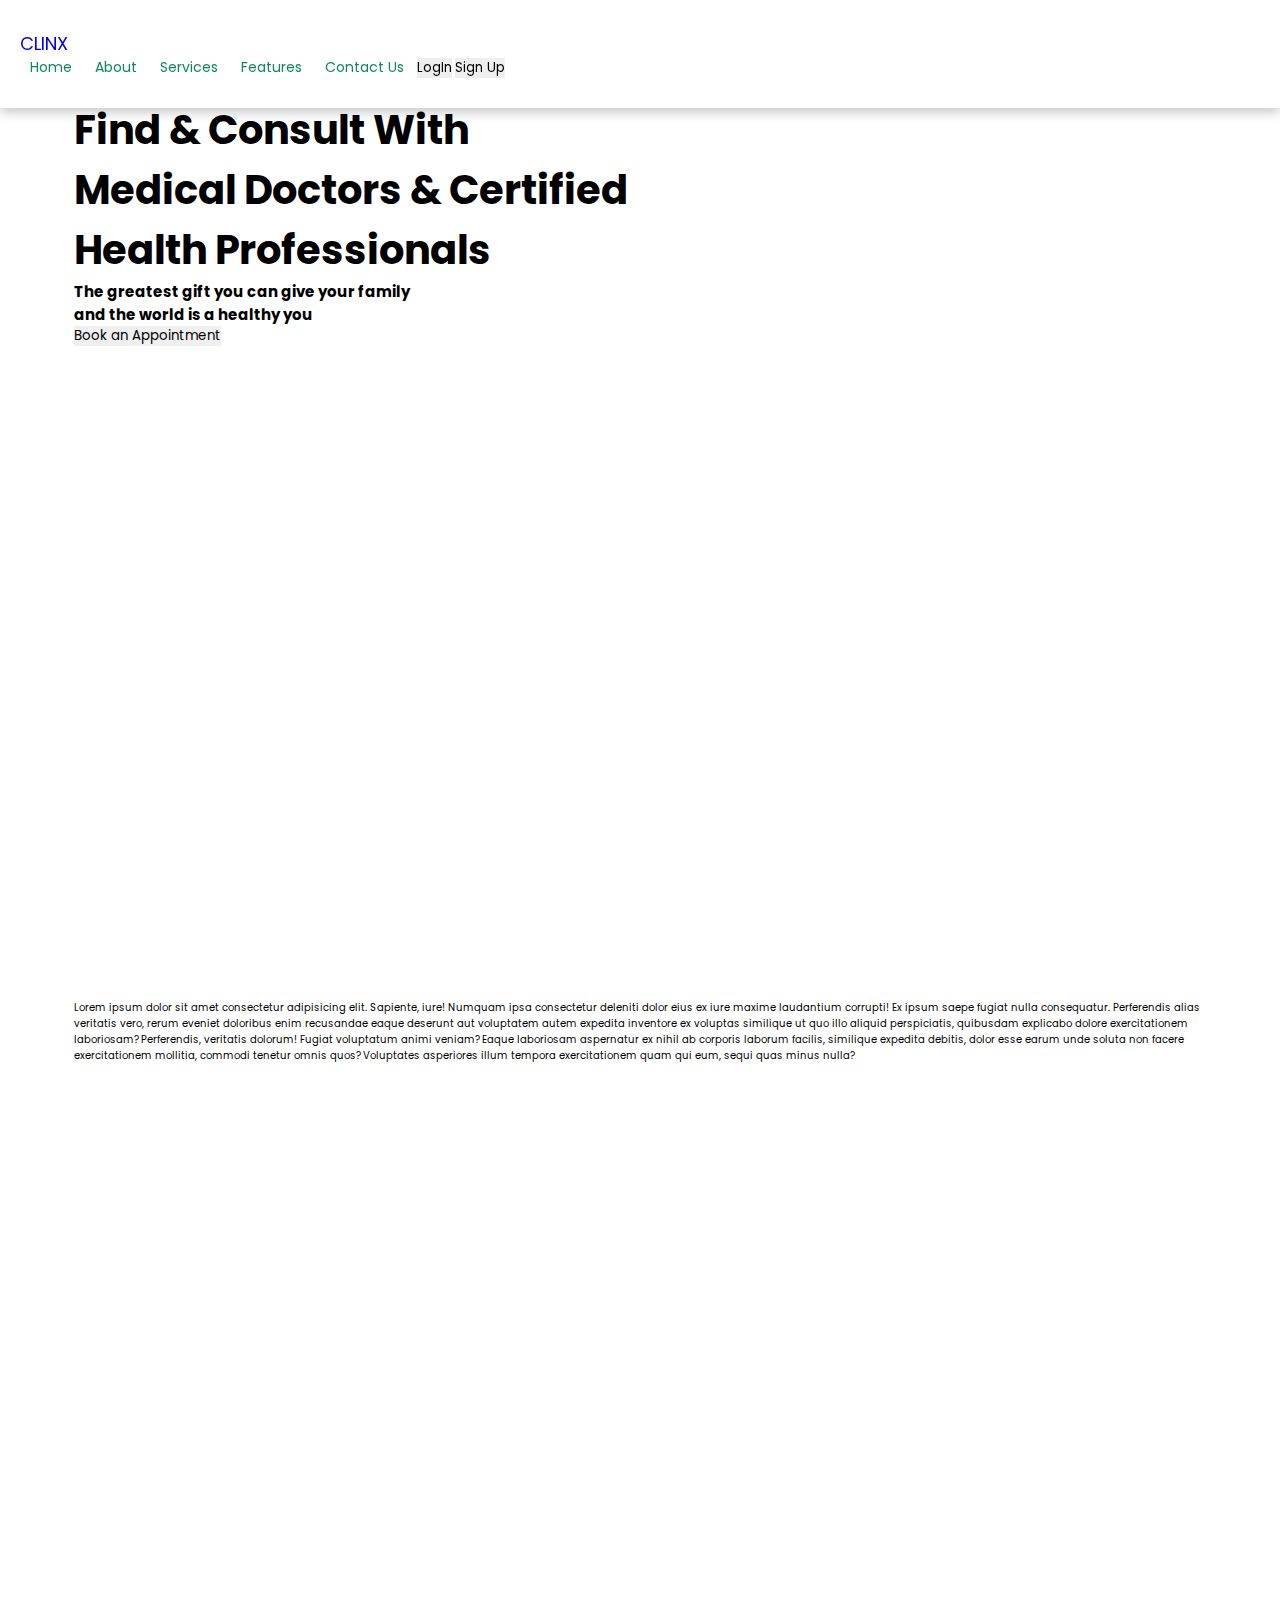
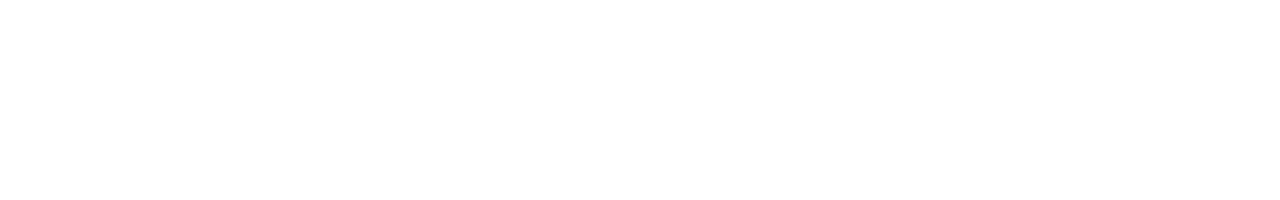
==== index.html @ f434dfaa "Project commit" ====
<!DOCTYPE html>
<html lang="en">
  <head>
    <meta charset="UTF-8" />
    <meta http-equiv="X-UA-Compatible" content="IE=edge" />
    <meta
      name="viewport"
      content="width=device-width, initial-scale=1.0,maximum-scale=1, user-scalable=no"
    />

    <!-- css link -->
    <link rel="stylesheet" href="styles.css" />

    <!-- bootstrap link -->
    <link
      href="https://cdn.jsdelivr.net/npm/bootstrap@5.3.0/dist/css/bootstrap.min.css"
      rel="stylesheet"
      integrity="sha384-9ndCyUaIbzAi2FUVXJi0CjmCapSmO7SnpJef0486qhLnuZ2cdeRhO02iuK6FUUVM"
      crossorigin="anonymous"
    />

    <!-- boxicons -->
    <link
      href="https://unpkg.com/boxicons@2.1.4/css/boxicons.min.css"
      rel="stylesheet"
    />

    <!-- fontawesome icon link -->
    <link
      rel="stylesheet"
      href="https://cdnjs.cloudflare.com/ajax/libs/font-awesome/6.4.0/css/all.min.css"
      integrity="sha512-iecdLmaskl7CVkqkXNQ/ZH/XLlvWZOJyj7Yy7tcenmpD1ypASozpmT/E0iPtmFIB46ZmdtAc9eNBvH0H/ZpiBw=="
      crossorigin="anonymous"
      referrerpolicy="no-referrer"
    />
    <!-- logo icon on title -->
    <link rel="icon" href="images/doc.svg" type="imagesvg" />
    <title>RD MED</title>
  </head>
  <body class="bg-light">
    <!-- navbar section -->
    <header class="d-flex header justify-content-between align-items-end">
      <div class="logo">
        <a href="#" class="text-decoration-none p-3 text-success fw-bold">
          <span class=""><i class="fa-brands fa-instalod"></i> </span
          ><span class="">CLINX</span>
        </a>
      </div>

      <div id="nv-items" class="fw-bold nv-item">
        <a href="#" class="active">Home</a>
        <a href="about.html" class="active">About</a>
        <a href="services.html" class="active">Services</a>
        <a href="contact.html" class="active">Features</a>
        <a href="contact.html" class="active">Contact Us</a>

        <button class="btn btn-outline-success px-3 fw-bold">LogIn</button>
        <button class="btn btn-success mx-2 px-3 mx-2">Sign Up</button>
      </div>

      <i class="bx bx-menu text-success" id="menu-icon"></i>
    </header>

    <section class="sub-section">
      <div class="flex-wrap mt-5">
        <div class="row align-items-center">

          <div class="col">
            <h1 style="font-size: 40px ;" class="text-dark fw-bold">
              Find & Consult With <br> Medical Doctors & Certified <br> Health
              Professionals
            </h1>
            <h2 class="text-dark my-3">
              The greatest gift you can give your family <br>
              and the world is a healthy you
            </h2>

            <button class="btn btn-success fs-2 fw-semi-bold my-3 px-5">Book an Appointment</button>
          </div>

          <div class="col text-center">
            <img style="height: 75vh;" src="images/home-img2.png" alt="" class="rounded">
          </div>

        </div>
      </div>
    </section>

    <section class="sub-section">
      <p>
        Lorem ipsum dolor sit amet consectetur adipisicing elit. Sapiente, iure!
        Numquam ipsa consectetur deleniti dolor eius ex iure maxime laudantium
        corrupti! Ex ipsum saepe fugiat nulla consequatur. Perferendis alias
        veritatis vero, rerum eveniet doloribus enim recusandae eaque deserunt
        aut voluptatem autem expedita inventore ex voluptas similique ut quo
        illo aliquid perspiciatis, quibusdam explicabo dolore exercitationem
        laboriosam? Perferendis, veritatis dolorum! Fugiat voluptatum animi
        veniam? Eaque laboriosam aspernatur ex nihil ab corporis laborum
        facilis, similique expedita debitis, dolor esse earum unde soluta non
        facere exercitationem mollitia, commodi tenetur omnis quos? Voluptates
        asperiores illum tempora exercitationem quam qui eum, sequi quas minus
        nulla?
      </p>
    </section>

    <script src="script.js"></script>
    <script
      src="https://cdn.jsdelivr.net/npm/bootstrap@5.3.0-alpha3/dist/js/bootstrap.bundle.min.js"
      integrity="sha384-ENjdO4Dr2bkBIFxQpeoTz1HIcje39Wm4jDKdf19U8gI4ddQ3GYNS7NTKfAdVQSZe"
      crossorigin="anonymous"
    ></script>
  </body>
</html>
---- styles.css ----
@import url('https://fonts.googleapis.com/css2?family=Poppins:wght@300;400;500;600;700;800;900&display=swap');

*{
    margin: 0;
    padding: 0;
    box-sizing: border-box;
    text-decoration: none;
    border: none;
    font-family: 'Poppins', sans-serif;
    outline: none;
    scroll-behavior: smooth;
}
html {
    font-size: 62.5%;
    overflow-x: hidden;
}
section{
  width: 90%;
  margin: 0 auto;
}
.sub-section{
    min-height: 100vh;
    padding: 10rem 1rem 2rem;
}
/* header and navbar functionality */
.header{
  position: fixed;
  top: 0;
  left: 0;
  width: 100%;
 z-index: 99;
 padding: 3rem 2rem !important;
background: #fff;
box-shadow: 0 .5rem 1rem rgba(0, 0, 0, .2);
}
.header.sticky {
    border-bottom: .1rem solid rgba(0, 0, 0, .2);
    box-shadow: 0 .5rem 1rem rgba(0, 0, 0, .2);
}
.logo a{
    font-size: 18px;
}
#nv-items a{
    color: #0f885b;
    text-decoration: none;
    font-size: 14px;
   padding: 1rem;
    align-items:center;
}

#nv-items a:hover {
    color:#3ad29a;
}

#menu-icon{
    font-size: 3.2rem;
    color: #fff;
    display: none;
}
.mobile{
  display: none;
}



  /* meadia query */
  @media (max-width: 768px){
    #menu-icon{
        display: block;
    }
    header{
      background: #fff;
    }
    .mobile{
      display: block;
    }
    .nv-item {
        position: absolute;
        top: 100%;
        left: 0;
        width: 100%;
        padding: 1rem 3% !important;
        background: #fff;
        color: #0f885b;
        border-top: .1rem solid rgba(0, 0, 0, .2);
        box-shadow: 0 .5rem 1rem rgba(0, 0, 0, .2);
        display: none;
    }

    .nv-item.active{
        display: block;
        height: 40vh;
        text-align: start !important; 
    }
      .nv-item a{
        display: block !important;
        margin: 1rem 0;
    }
    
}
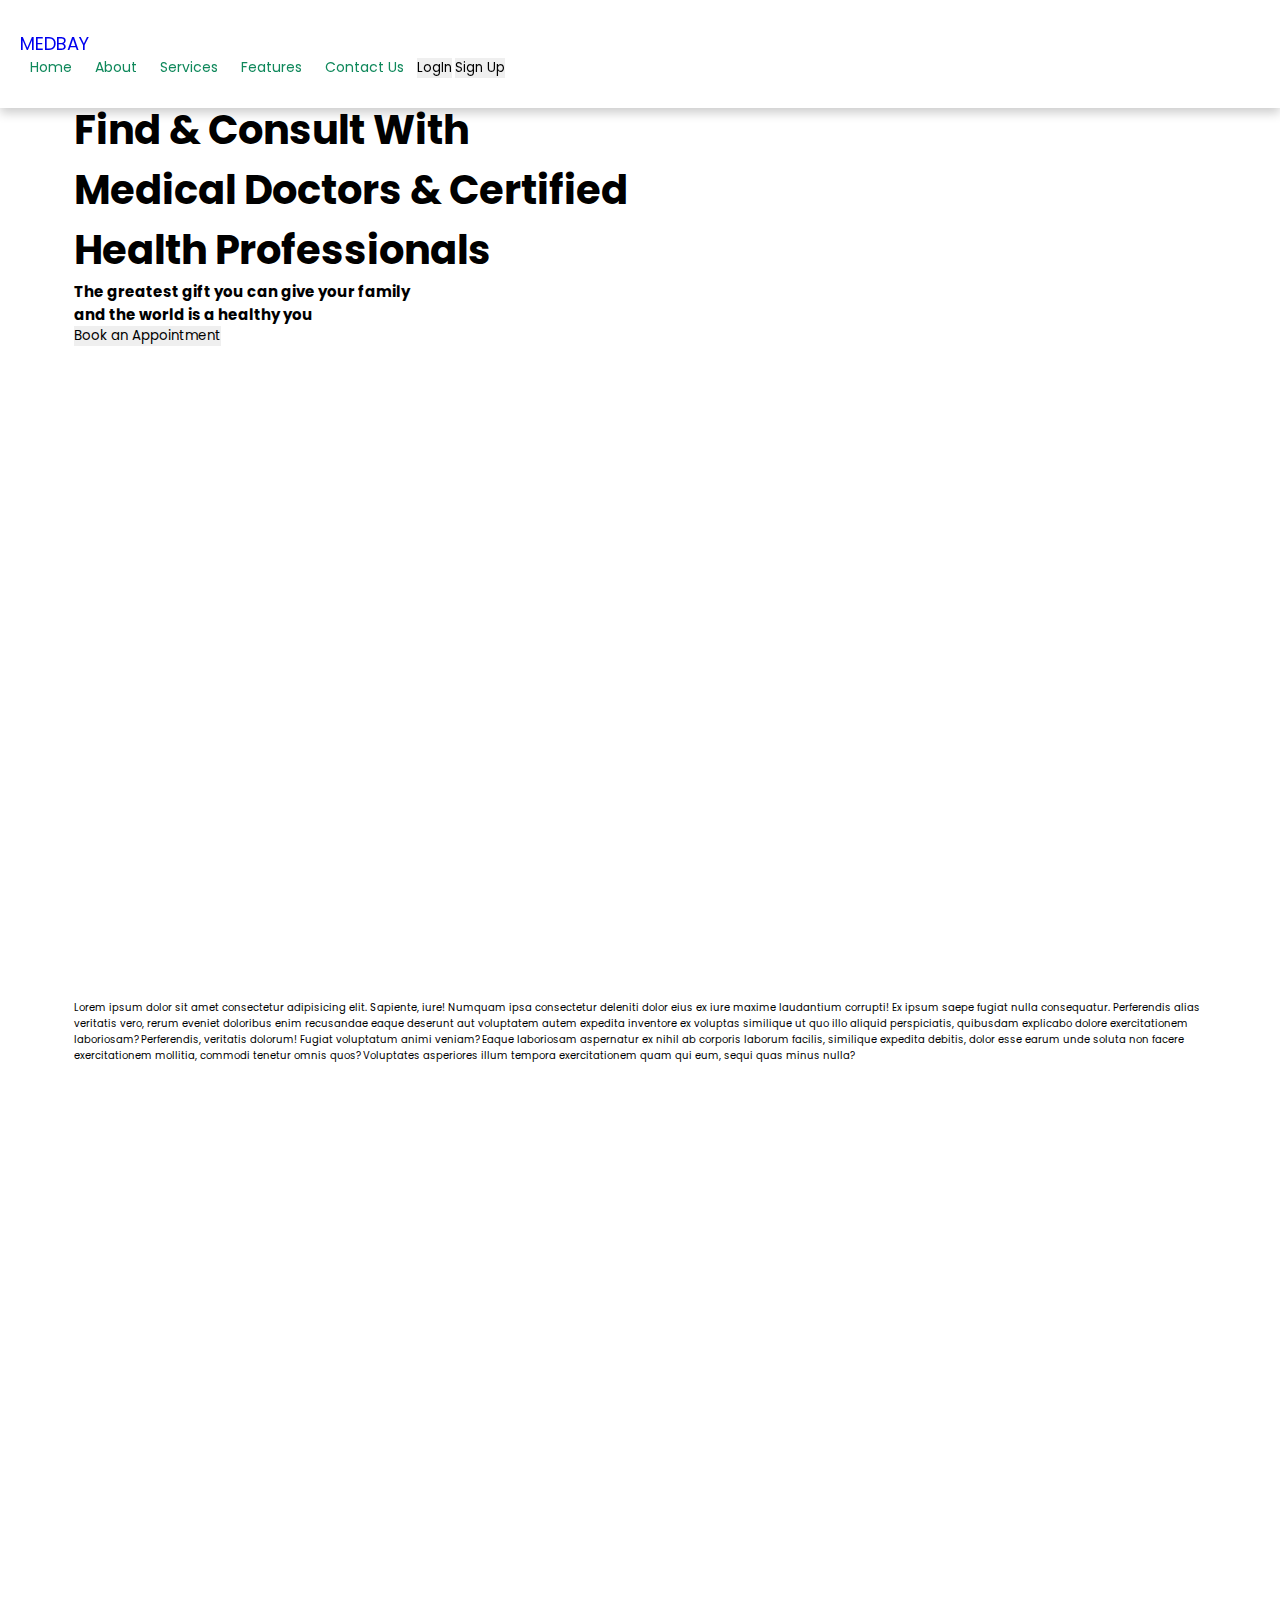
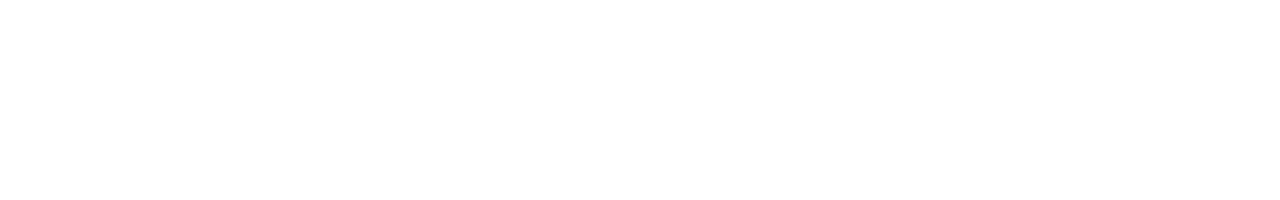
==== commit 994d62ed: "updated" ====
--- a/index.html
+++ b/index.html
@@ -35,7 +35,7 @@
     />
     <!-- logo icon on title -->
     <link rel="icon" href="images/doc.svg" type="imagesvg" />
-    <title>RD MED</title>
+    <title>Medbay Medicals</title>
   </head>
   <body class="bg-light">
     <!-- navbar section -->
@@ -43,7 +43,7 @@
       <div class="logo">
         <a href="#" class="text-decoration-none p-3 text-success fw-bold">
           <span class=""><i class="fa-brands fa-instalod"></i> </span
-          ><span class="">CLINX</span>
+          ><span class="">MEDBAY</span>
         </a>
       </div>
 
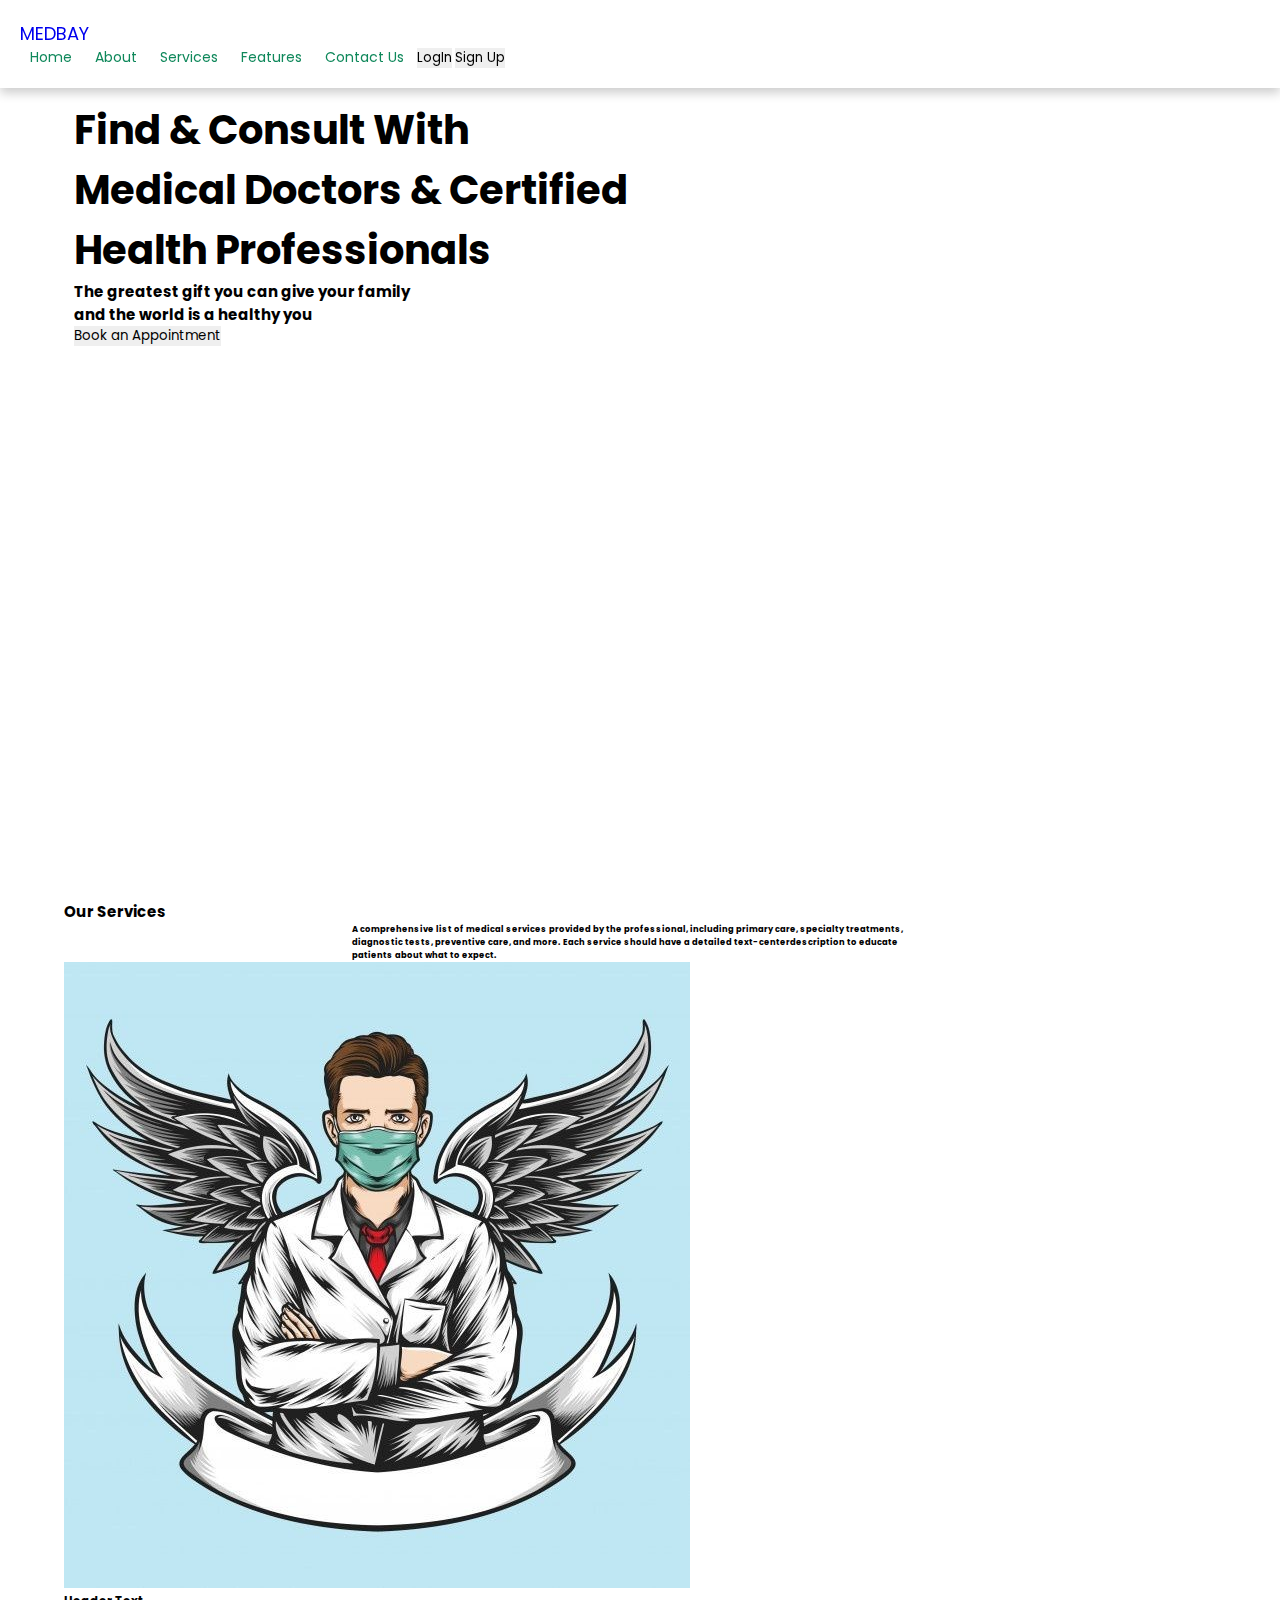
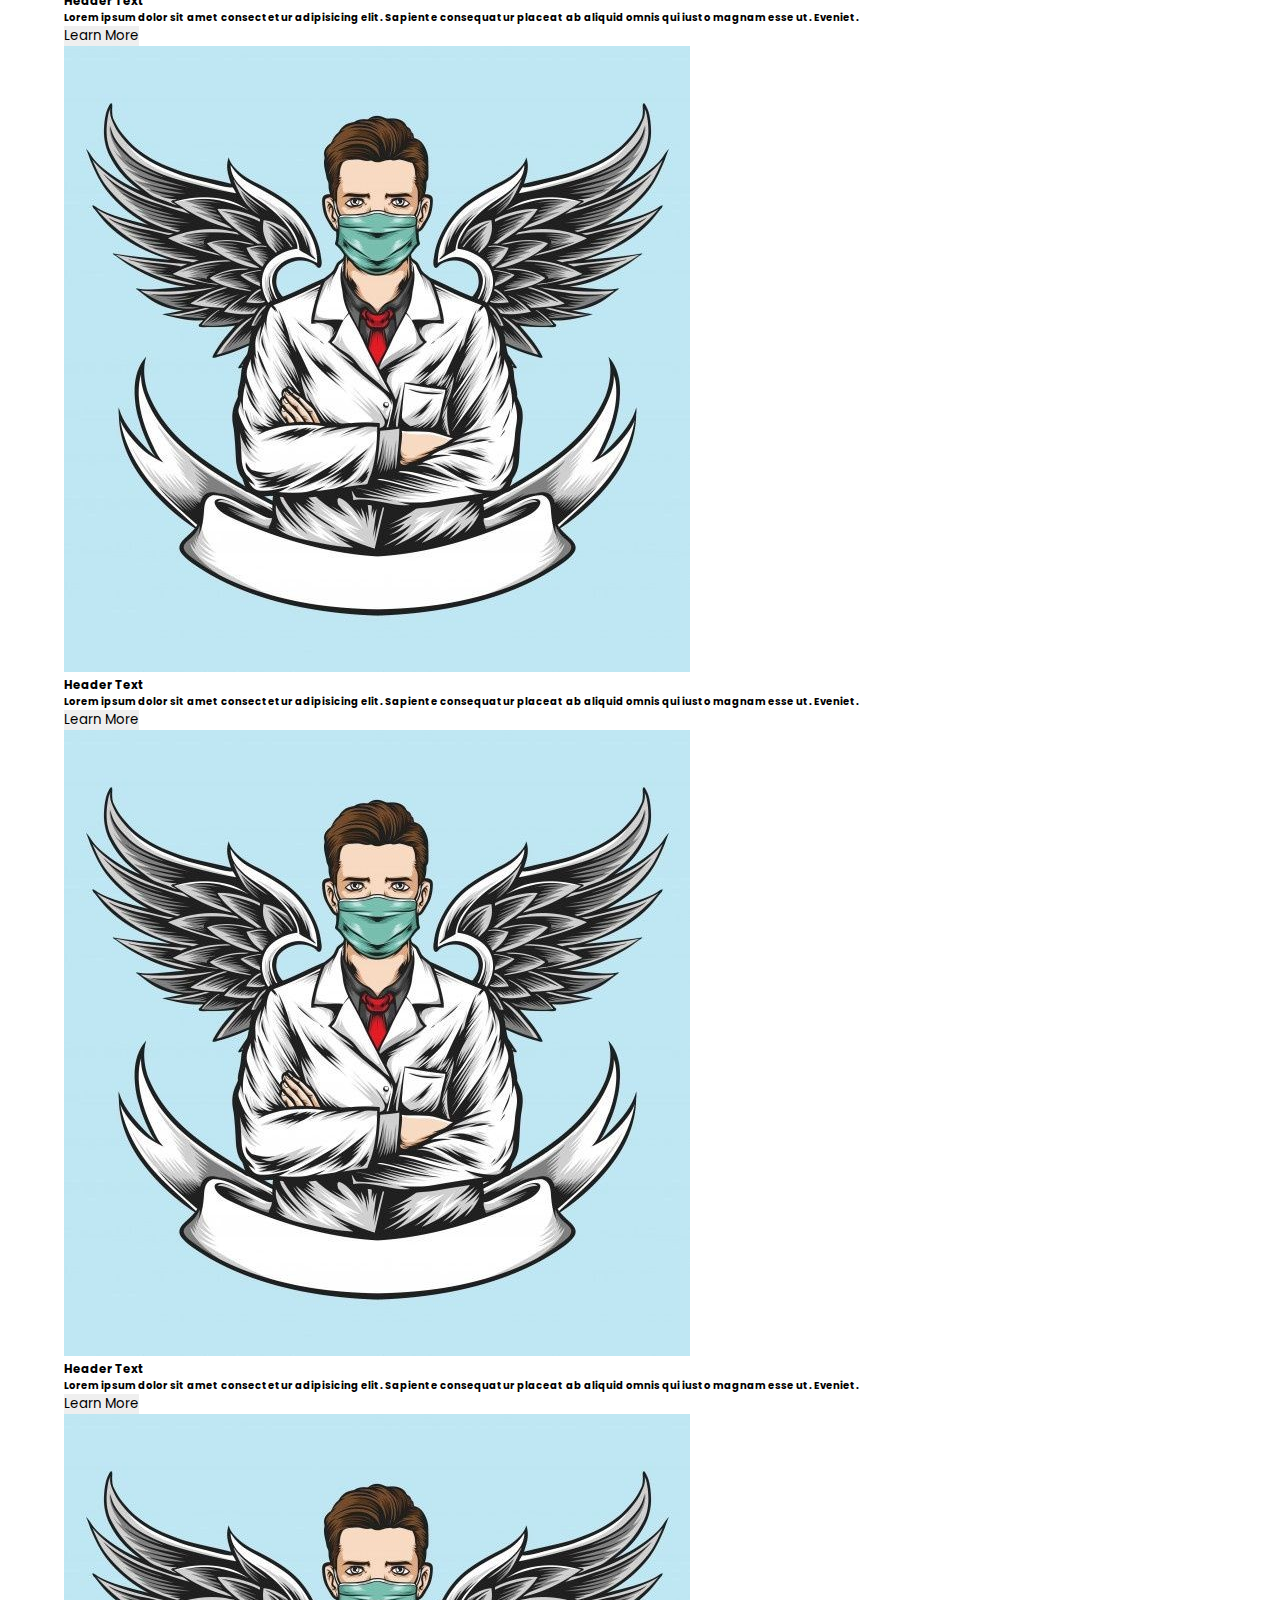
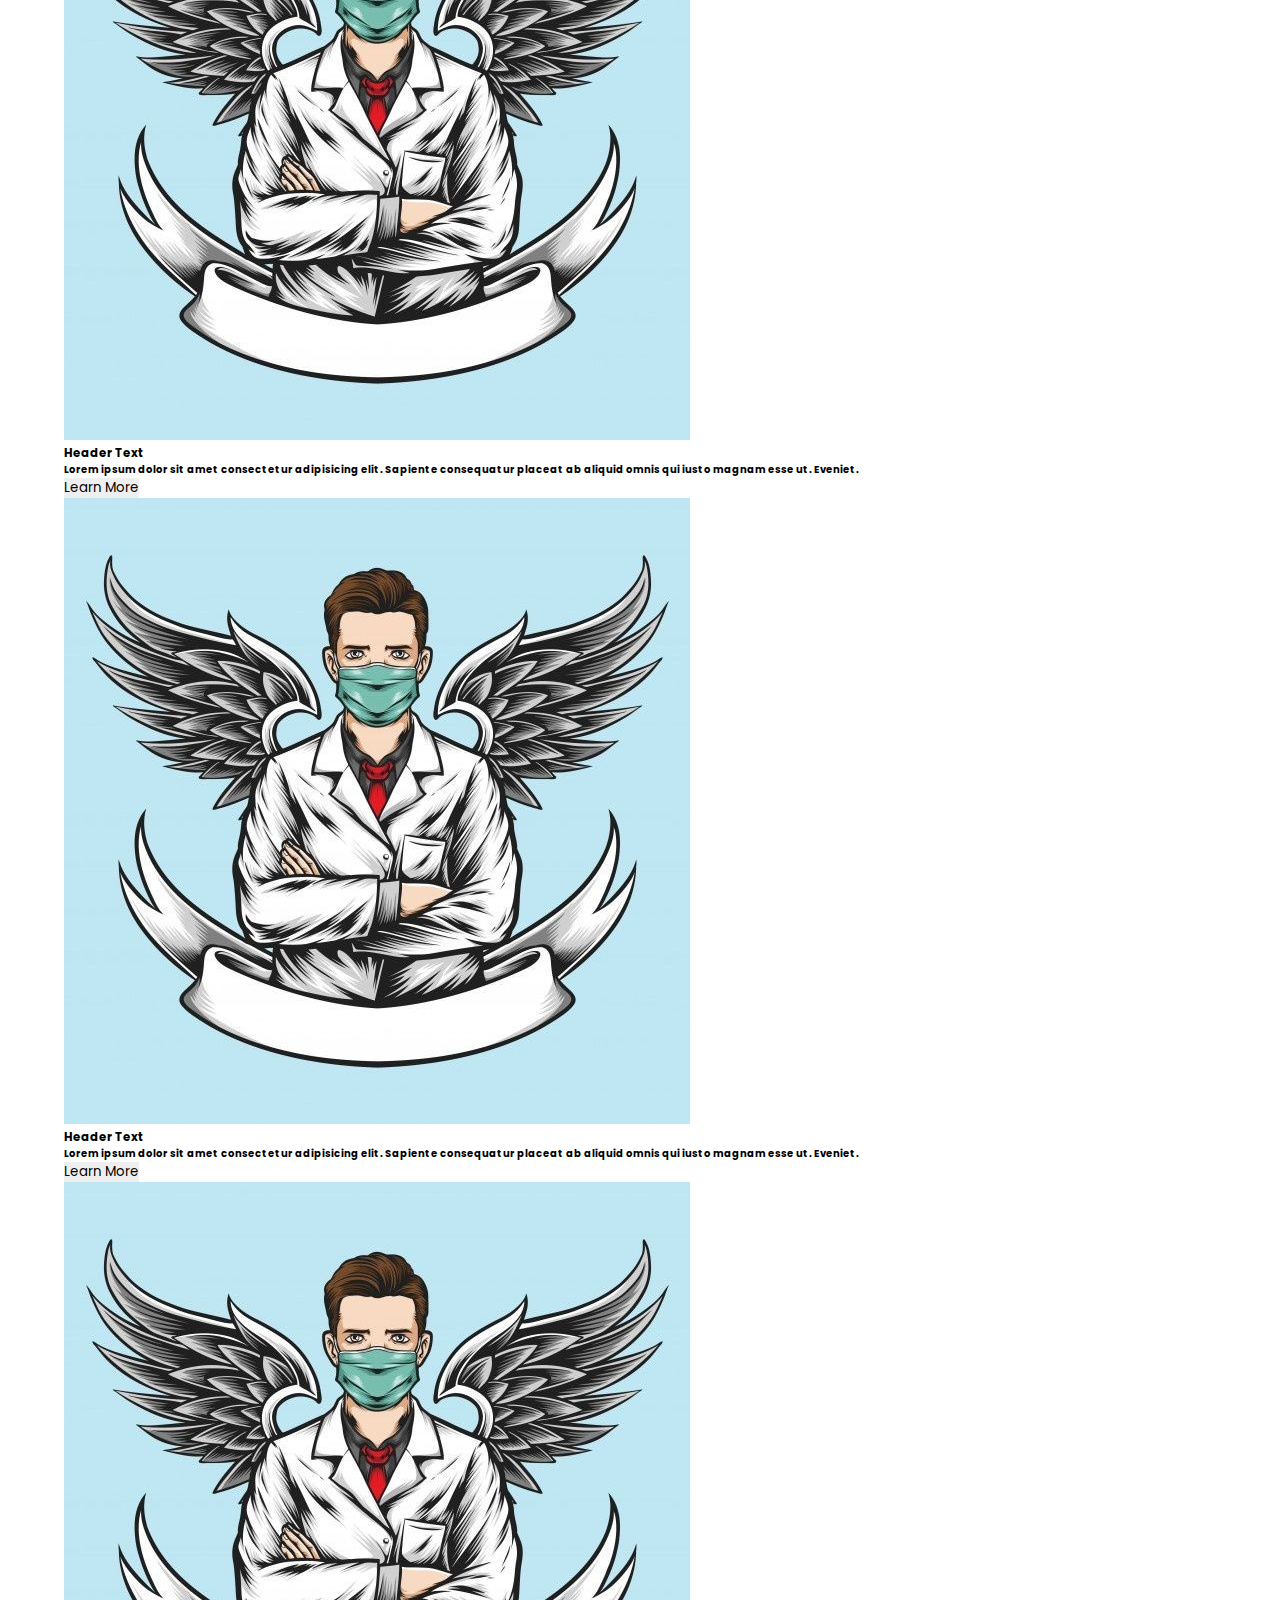
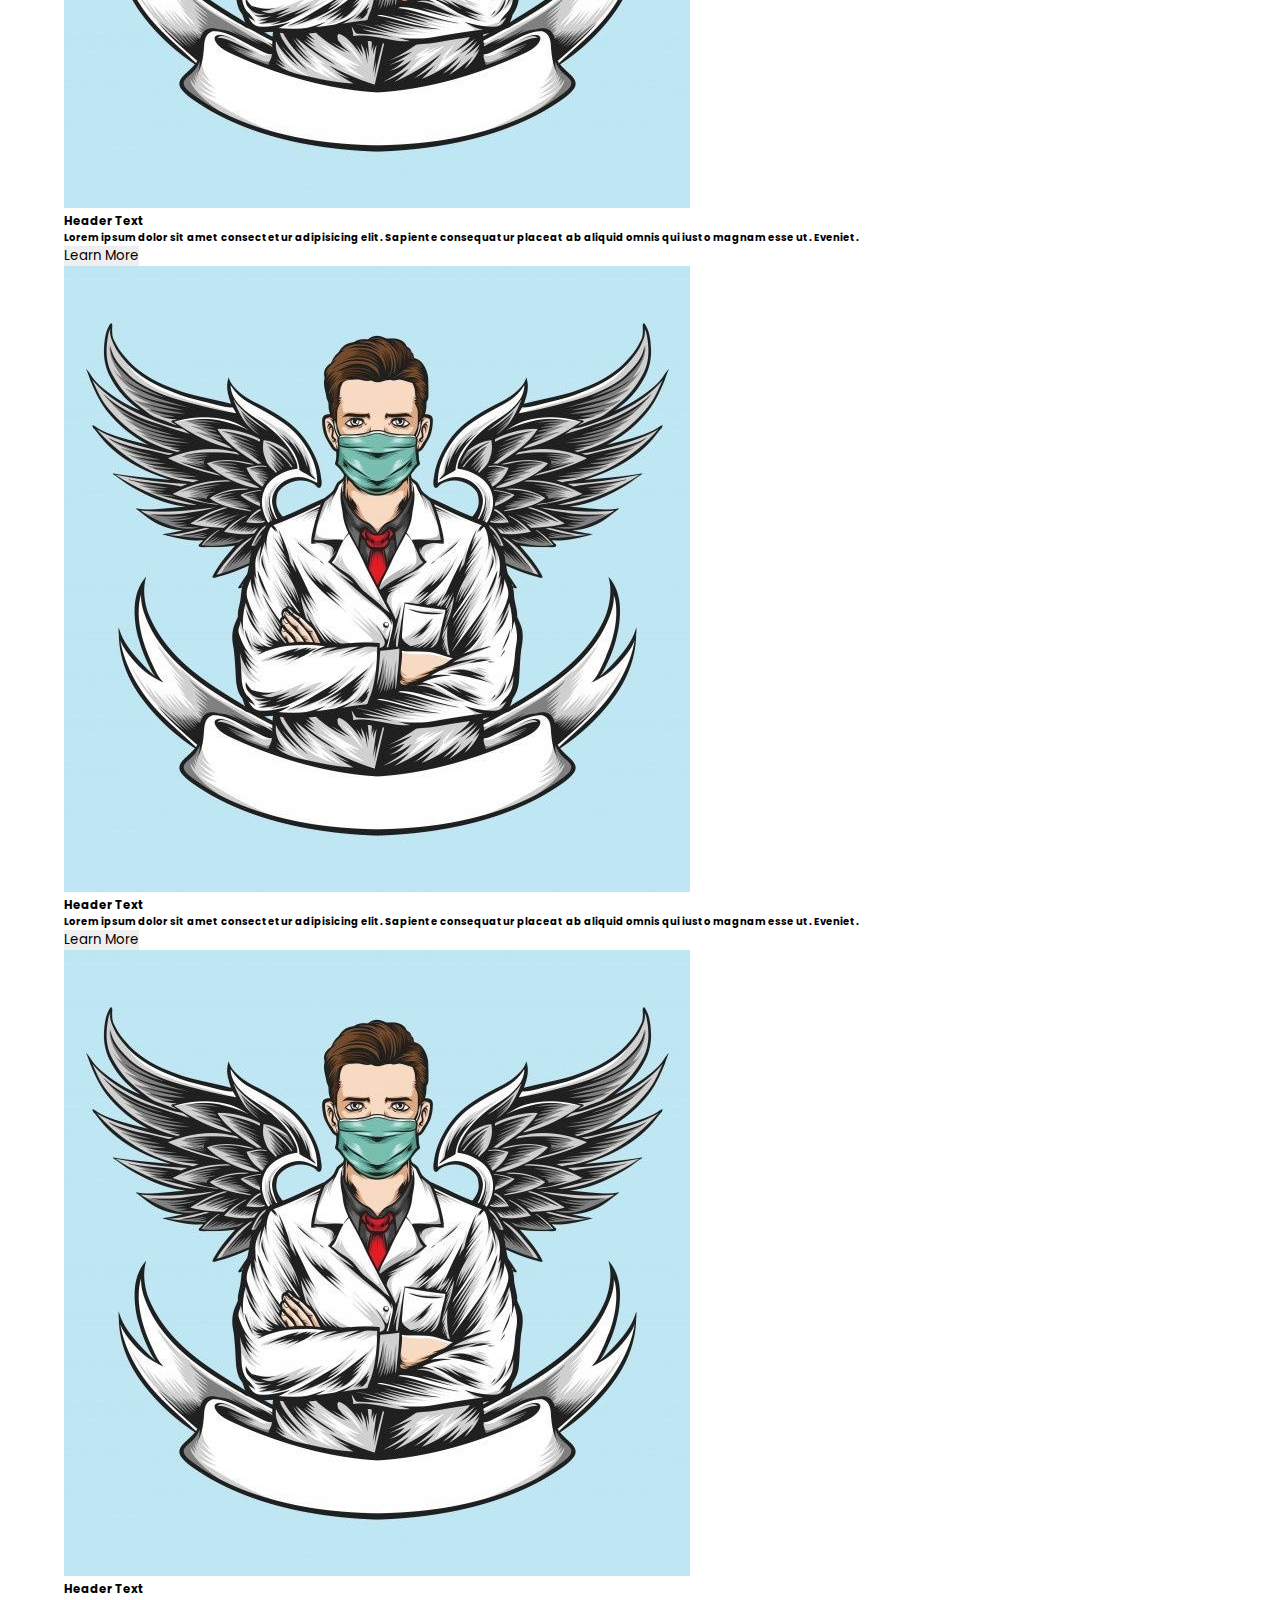
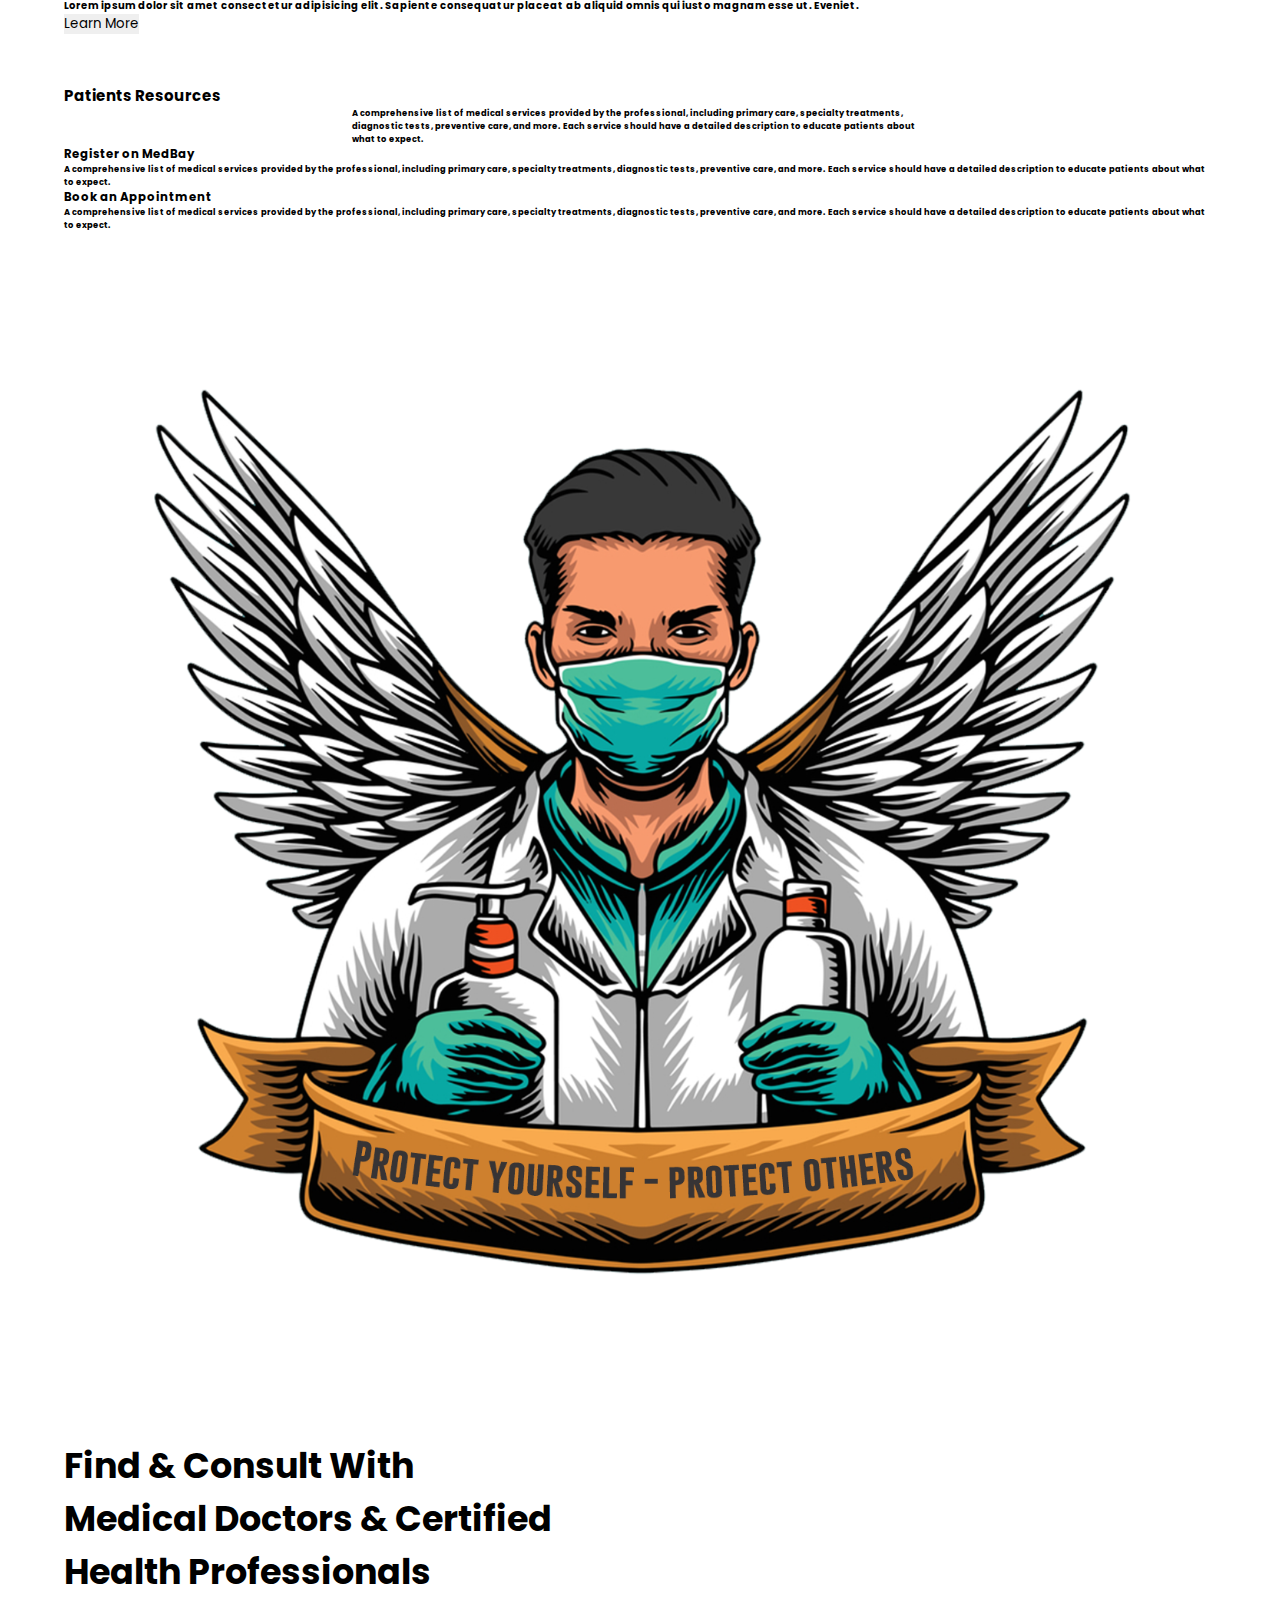
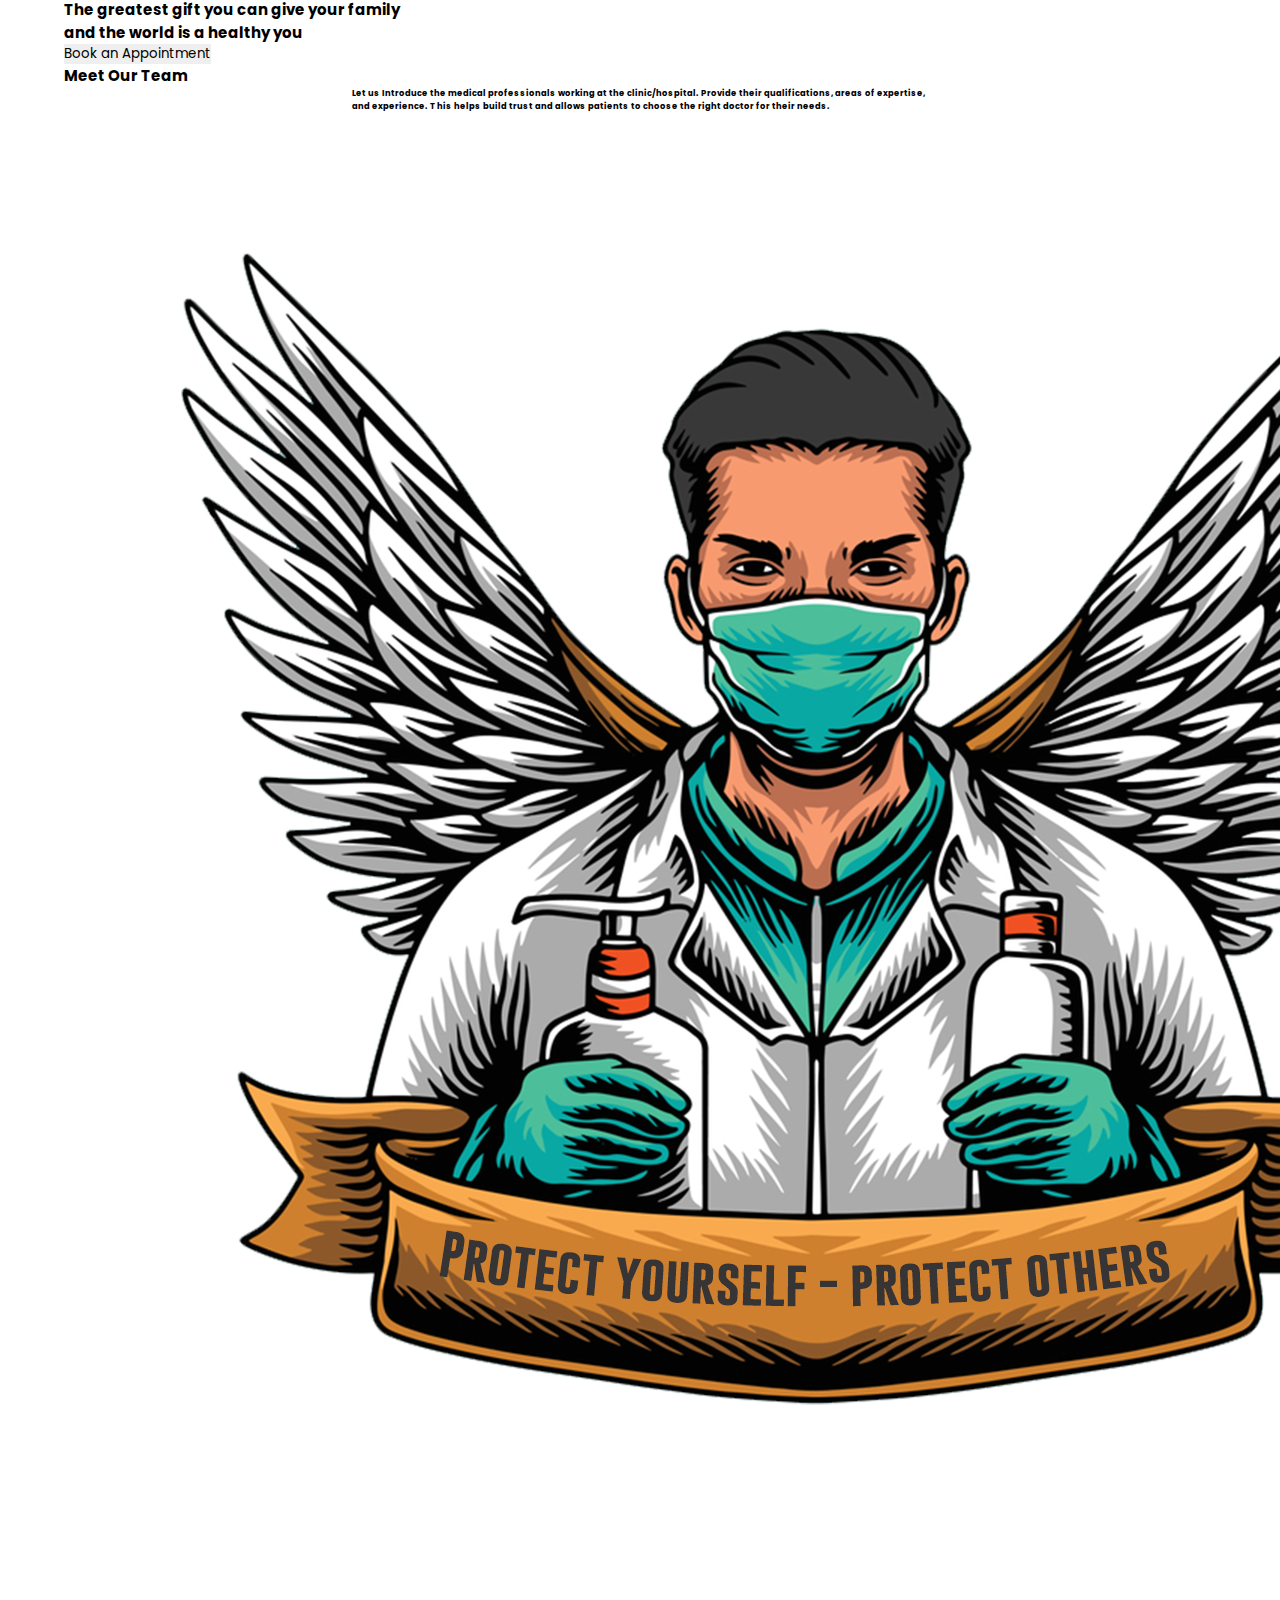
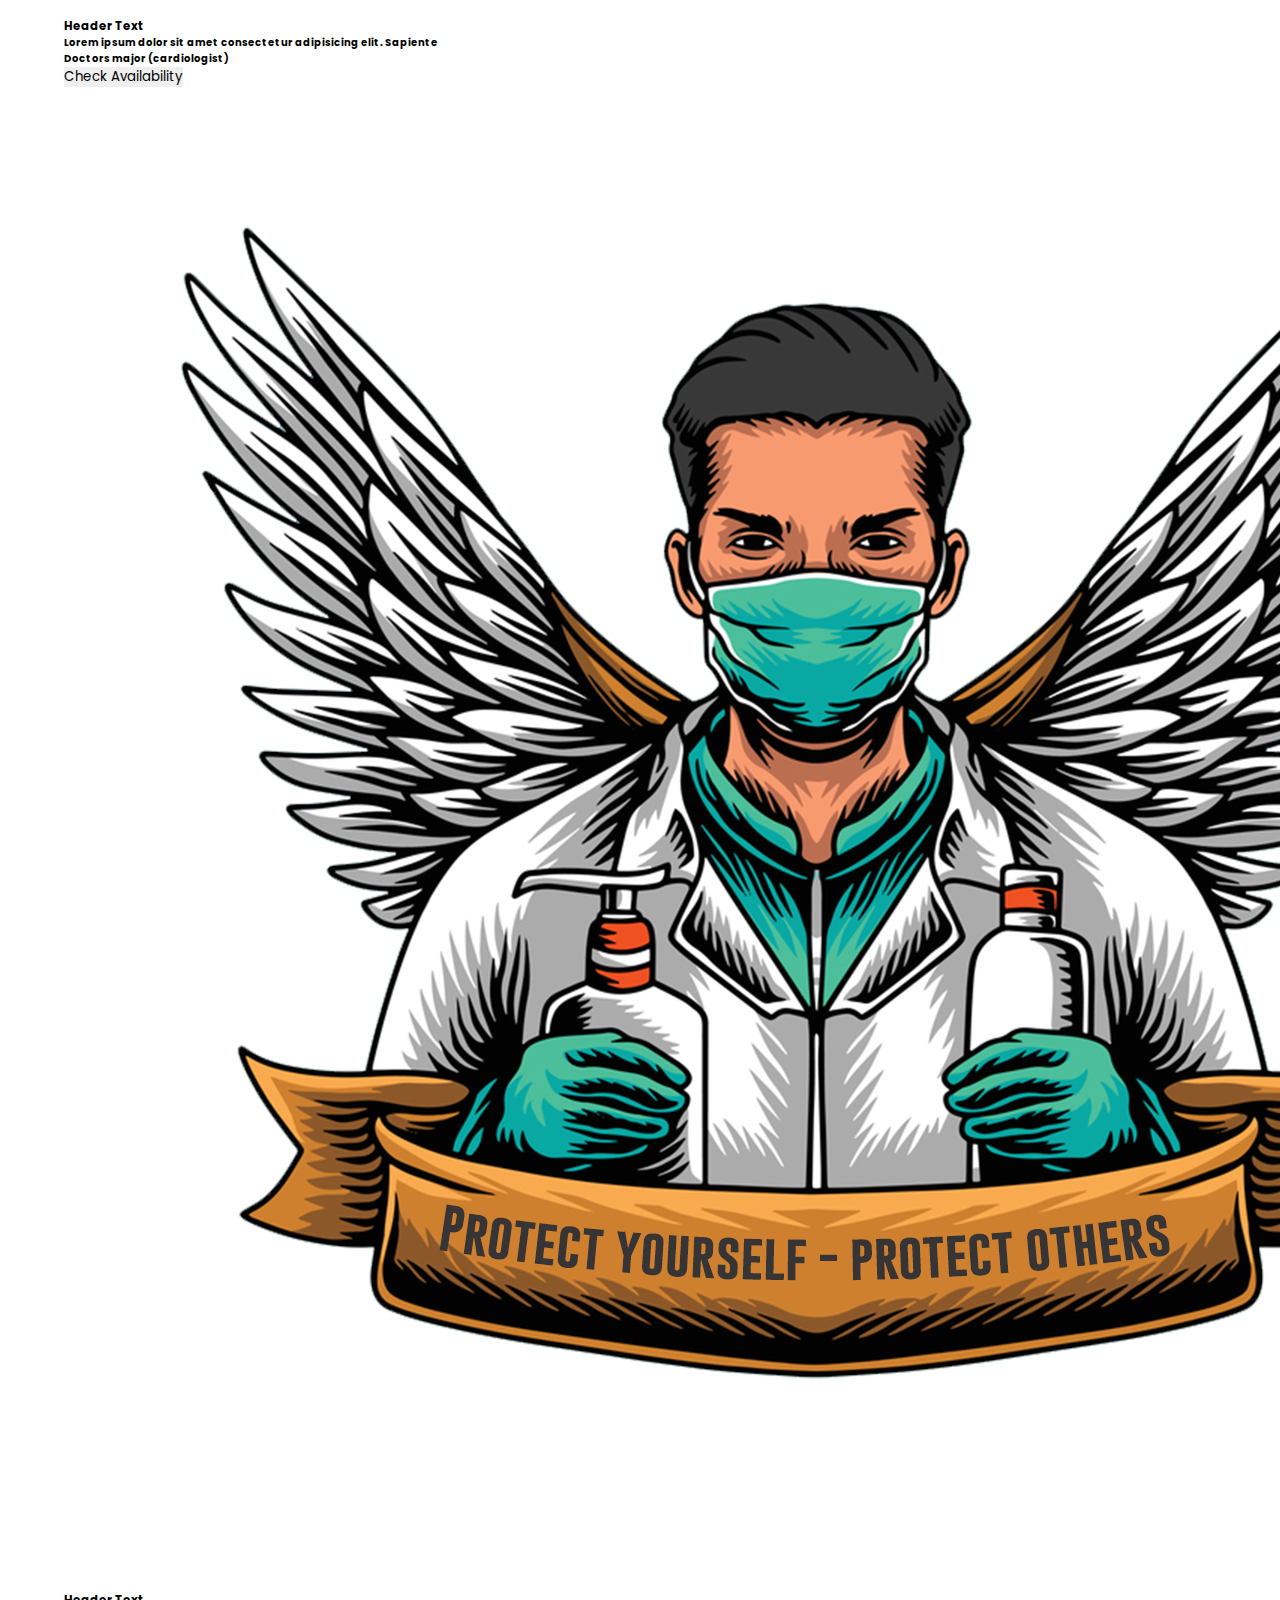
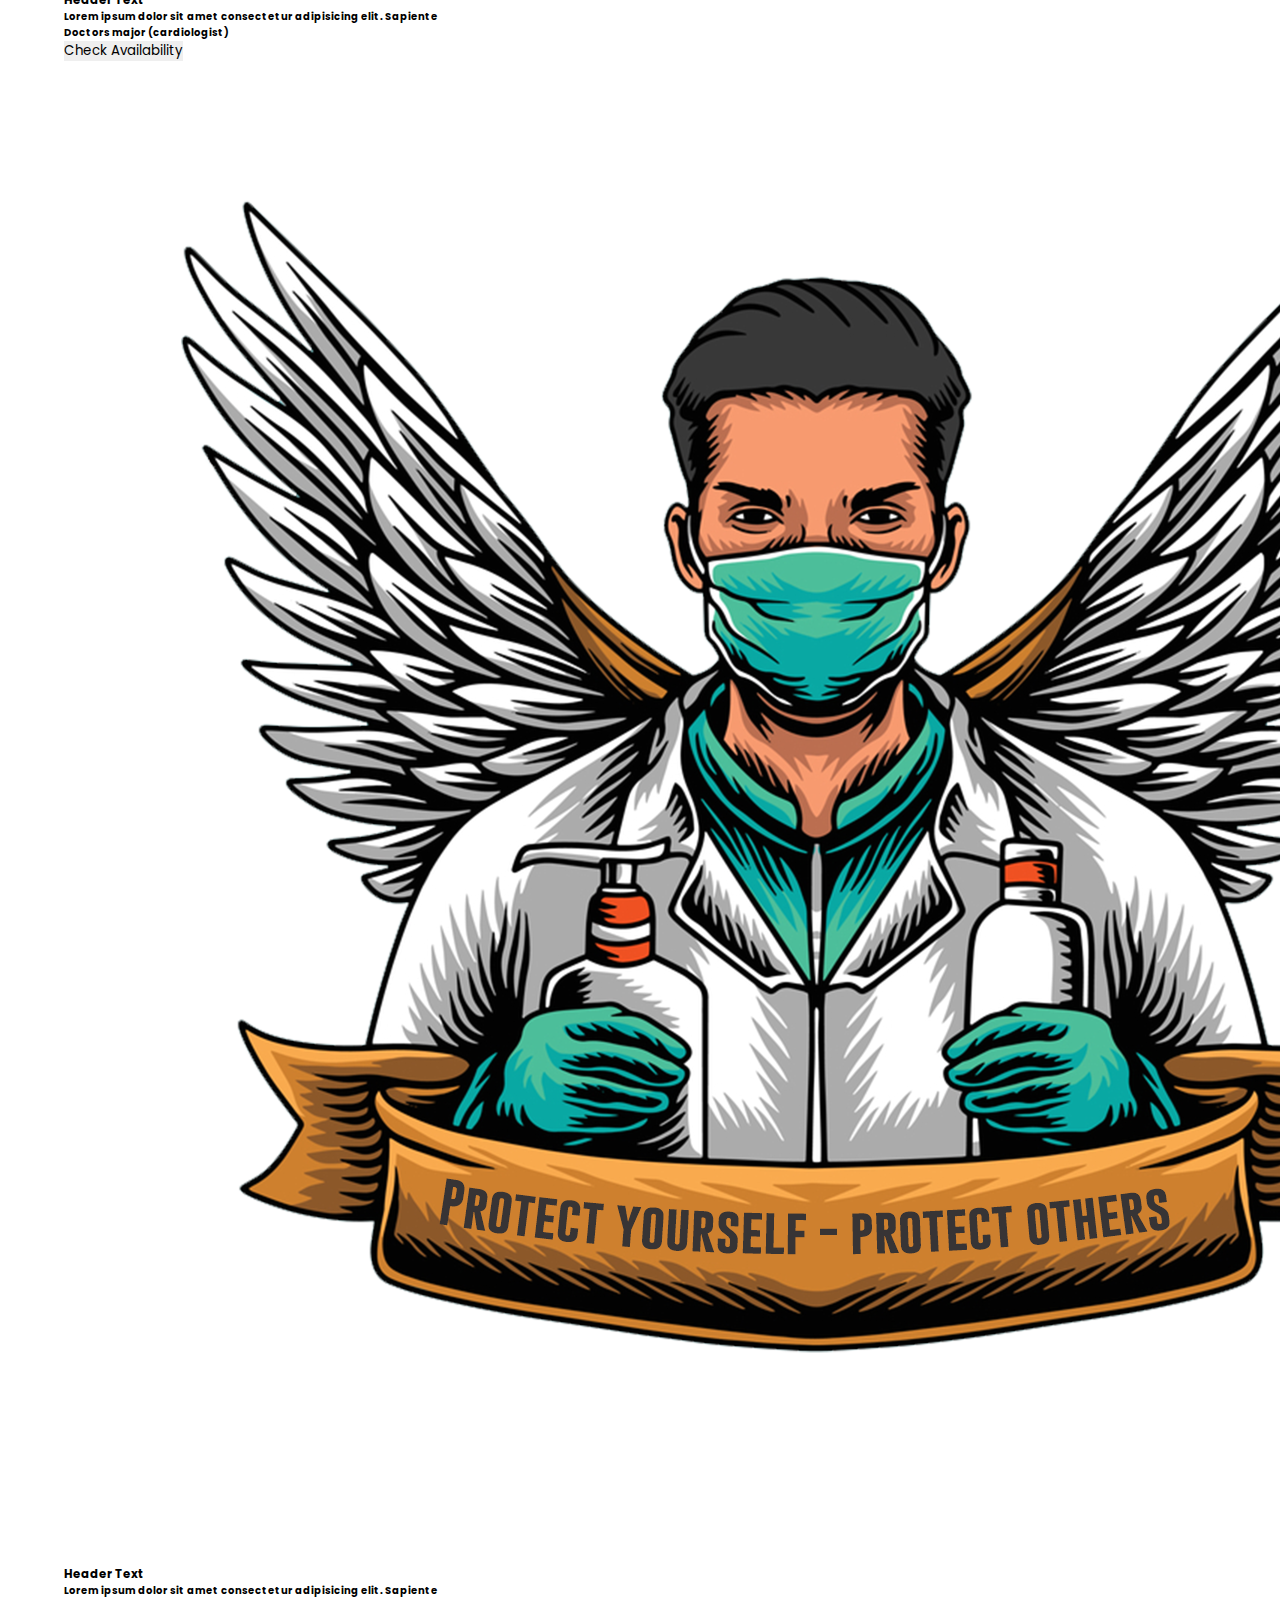
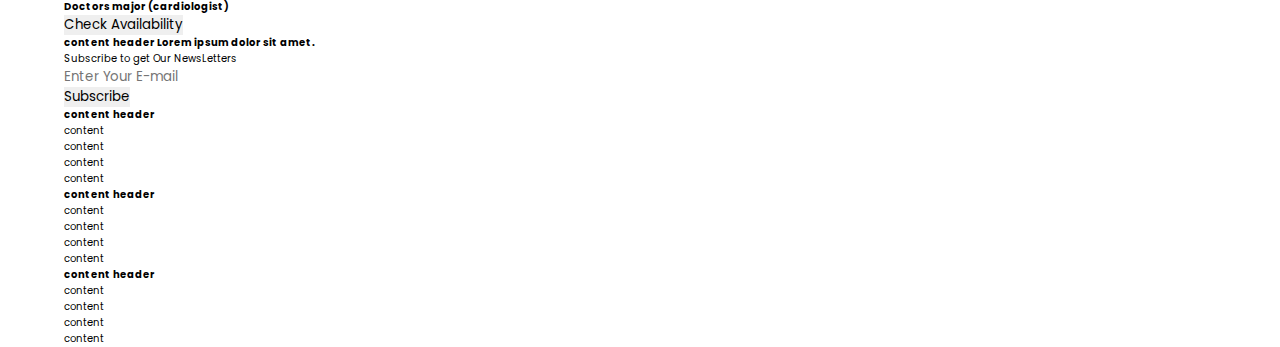
==== commit fac4c93b: "updated" ====
--- a/index.html
+++ b/index.html
@@ -34,7 +34,7 @@
       referrerpolicy="no-referrer"
     />
     <!-- logo icon on title -->
-    <link rel="icon" href="images/doc.svg" type="imagesvg" />
+    <link rel="icon" href="images/doc.svg" type="image/svg" />
     <title>Medbay Medicals</title>
   </head>
   <body class="bg-light">
@@ -61,47 +61,386 @@
       <i class="bx bx-menu text-success" id="menu-icon"></i>
     </header>
 
-    <section class="sub-section">
-      <div class="flex-wrap mt-5">
+    <section class="sub-section display-md homepage">
+      <div class="flex-wrap">
         <div class="row align-items-center">
-
-          <div class="col">
-            <h1 style="font-size: 40px ;" class="text-dark fw-bold">
-              Find & Consult With <br> Medical Doctors & Certified <br> Health
-              Professionals
+          <div class="col-md display-md">
+            <h1 style="font-size: 40px" class="text-dark fw-bold">
+              Find & Consult With <br />
+              Medical Doctors & Certified <br />
+              Health Professionals
             </h1>
             <h2 class="text-dark my-3">
-              The greatest gift you can give your family <br>
+              The greatest gift you can give your family <br />
               and the world is a healthy you
             </h2>
 
-            <button class="btn btn-success fs-2 fw-semi-bold my-3 px-5">Book an Appointment</button>
-          </div>
-
-          <div class="col text-center">
-            <img style="height: 75vh;" src="images/home-img2.png" alt="" class="rounded">
-          </div>
-
-        </div>
-      </div>
-    </section>
-
-    <section class="sub-section">
-      <p>
-        Lorem ipsum dolor sit amet consectetur adipisicing elit. Sapiente, iure!
-        Numquam ipsa consectetur deleniti dolor eius ex iure maxime laudantium
-        corrupti! Ex ipsum saepe fugiat nulla consequatur. Perferendis alias
-        veritatis vero, rerum eveniet doloribus enim recusandae eaque deserunt
-        aut voluptatem autem expedita inventore ex voluptas similique ut quo
-        illo aliquid perspiciatis, quibusdam explicabo dolore exercitationem
-        laboriosam? Perferendis, veritatis dolorum! Fugiat voluptatum animi
-        veniam? Eaque laboriosam aspernatur ex nihil ab corporis laborum
-        facilis, similique expedita debitis, dolor esse earum unde soluta non
-        facere exercitationem mollitia, commodi tenetur omnis quos? Voluptates
-        asperiores illum tempora exercitationem quam qui eum, sequi quas minus
-        nulla?
-      </p>
-    </section>
+            <button class="btn btn-success fs-2 fw-semi-bold my-3 px-5">
+              Book an Appointment
+            </button>
+          </div>
+
+          <div class="col-md text-center display-md">
+            <img
+              style="height: 75vh"
+              src="images/home-img2.png"
+              alt=""
+              class="rounded"
+            />
+          </div>
+        </div>
+      </div>
+    </section>
+
+    <section class="display-sm section-sm homepage">
+      <div class="flex-wrap mt-5 display-sm">
+        <div class="row align-items-center">
+          <div class="col-md display-sm">
+            <h1 style="font-size: 35px" class="text-dark fw-bold">
+              Find & Consult With <br />
+              Medical Doctors & Certified <br />
+              Health Professionals
+            </h1>
+            <h2 class="text-dark my-3">
+              The greatest gift you can give your family <br />
+              and the world is a healthy you
+            </h2>
+
+            <div class="text-start">
+              <button class="btn btn-success fs-2 fw-semi-bold my-3 px-4">
+                Book an Appointment
+              </button>
+            </div>
+          </div>
+
+          <div class="col text-center display-sm mt-2">
+            <img
+              style="width: 320px"
+              src="images/doc-prot.png"
+              alt=""
+              class="rounded"
+            />
+          </div>
+        </div>
+      </div>
+    </section>
+
+    <section class="services">
+      <div class="text-center">
+        <h2 class="text-dark fw-bold">Our Services</h2>
+        <h5 class="text-dark wth-md">
+          A comprehensive list of medical services provided by the professional,
+          including primary care, specialty treatments, diagnostic tests,
+          preventive care, and more. Each service should have a detailed
+          text-centerdescription to educate patients about what to expect.
+        </h5>
+      </div>
+
+      <div class="flex-wrap">
+        <div class="row gap-3 mt-5 mb-3">
+          <div class="col-md text-center card p-3 bg-secondary-subtle">
+            <div class="text-center">
+              <img src="images/fav-icon.jpg" alt="" class="w-25" />
+            </div>
+            <h3 class="py-3">Header Text</h3>
+            <h4 class="pb-3">
+              Lorem ipsum dolor sit amet consectetur adipisicing elit. Sapiente
+              consequatur placeat ab aliquid omnis qui iusto magnam esse ut.
+              Eveniet.
+            </h4>
+            <button class="btn btn-success px-3">Learn More</button>
+          </div>
+
+          <div class="col-md text-center card p-3 bg-secondary-subtle">
+            <div class="text-center">
+              <img src="images/fav-icon.jpg" alt="" class="w-25" />
+            </div>
+            <h3 class="py-3">Header Text</h3>
+            <h4 class="pb-3">
+              Lorem ipsum dolor sit amet consectetur adipisicing elit. Sapiente
+              consequatur placeat ab aliquid omnis qui iusto magnam esse ut.
+              Eveniet.
+            </h4>
+            <button class="btn btn-success px-3">Learn More</button>
+          </div>
+
+          <div class="col-md text-center card p-3 bg-secondary-subtle">
+            <div class="text-center">
+              <img src="images/fav-icon.jpg" alt="" class="w-25" />
+            </div>
+            <h3 class="py-3">Header Text</h3>
+            <h4 class="pb-3">
+              Lorem ipsum dolor sit amet consectetur adipisicing elit. Sapiente
+              consequatur placeat ab aliquid omnis qui iusto magnam esse ut.
+              Eveniet.
+            </h4>
+            <button class="btn btn-success px-3">Learn More</button>
+          </div>
+
+          <div class="col-md text-center card p-3 bg-secondary-subtle">
+            <div class="text-center">
+              <img src="images/fav-icon.jpg" alt="" class="w-25" />
+            </div>
+            <h3 class="py-3">Header Text</h3>
+            <h4 class="pb-3">
+              Lorem ipsum dolor sit amet consectetur adipisicing elit. Sapiente
+              consequatur placeat ab aliquid omnis qui iusto magnam esse ut.
+              Eveniet.
+            </h4>
+            <button class="btn btn-success px-3">Learn More</button>
+          </div>
+        </div>
+
+        <div class="row gap-3 mb-5">
+          <div class="col-md text-center card p-3 bg-secondary-subtle">
+            <div class="text-center">
+              <img src="images/fav-icon.jpg" alt="" class="w-25" />
+            </div>
+            <h3 class="py-3">Header Text</h3>
+            <h4 class="pb-3">
+              Lorem ipsum dolor sit amet consectetur adipisicing elit. Sapiente
+              consequatur placeat ab aliquid omnis qui iusto magnam esse ut.
+              Eveniet.
+            </h4>
+            <button class="btn btn-success px-3">Learn More</button>
+          </div>
+          <div class="col-md text-center card p-3 bg-secondary-subtle">
+            <div class="text-center">
+              <img src="images/fav-icon.jpg" alt="" class="w-25" />
+            </div>
+            <h3 class="py-3">Header Text</h3>
+            <h4 class="pb-3">
+              Lorem ipsum dolor sit amet consectetur adipisicing elit. Sapiente
+              consequatur placeat ab aliquid omnis qui iusto magnam esse ut.
+              Eveniet.
+            </h4>
+            <button class="btn btn-success px-3">Learn More</button>
+          </div>
+          <div class="col-md text-center card p-3 bg-secondary-subtle">
+            <div class="text-center">
+              <img src="images/fav-icon.jpg" alt="" class="w-25" />
+            </div>
+            <h3 class="py-3">Header Text</h3>
+            <h4 class="pb-3">
+              Lorem ipsum dolor sit amet consectetur adipisicing elit. Sapiente
+              consequatur placeat ab aliquid omnis qui iusto magnam esse ut.
+              Eveniet.
+            </h4>
+            <button class="btn btn-success px-3">Learn More</button>
+          </div>
+          <div class="col-md text-center card p-3 bg-secondary-subtle">
+            <div class="text-center">
+              <img src="images/fav-icon.jpg" alt="" class="w-25" />
+            </div>
+            <h3 class="py-3">Header Text</h3>
+            <h4 class="pb-3">
+              Lorem ipsum dolor sit amet consectetur adipisicing elit. Sapiente
+              consequatur placeat ab aliquid omnis qui iusto magnam esse ut.
+              Eveniet.
+            </h4>
+            <button class="btn btn-success px-3">Learn More</button>
+          </div>
+        </div>
+      </div>
+    </section>
+
+    <section class="Resources py-7">
+      <div class="text-center my-5">
+        <h2 class="text-dark fw-bold">Patients Resources</h2>
+        <h5 class="text-dark wth-md">
+          A comprehensive list of medical services provided by the professional,
+          including primary care, specialty treatments, diagnostic tests,
+          preventive care, and more. Each service should have a detailed
+          description to educate patients about what to expect.
+        </h5>
+      </div>
+      <div class="flex-wrap mb-5">
+        <div class="row">
+          <div class="text-center col-md">
+            <h3 class="text-dark">Register on MedBay</h3>
+            <h5 class="text-dark">
+              A comprehensive list of medical services provided by the
+              professional, including primary care, specialty treatments,
+              diagnostic tests, preventive care, and more. Each service should
+              have a detailed description to educate patients about what to
+              expect.
+            </h5>
+          </div>
+          <div class="text-center col-md">
+            <h3 class="text-dark">Book an Appointment</h3>
+            <h5 class="text-dark">
+              A comprehensive list of medical services provided by the
+              professional, including primary care, specialty treatments,
+              diagnostic tests, preventive care, and more. Each service should
+              have a detailed description to educate patients about what to
+              expect.
+            </h5>
+          </div>
+        </div>
+      </div>
+    </section>
+
+    <section class="my-5 sim-home">
+      <div class="flex-wrap">
+        <div class="row align-items-center">
+          <div class="col-md">
+            <img style="width: 100%" src="images/doc-prot.png" alt="" />
+          </div>
+
+          <div class="col-md">
+            <h1 style="font-size: 35px" class="text-dark fw-bold">
+              Find & Consult With <br />
+              Medical Doctors & Certified <br />
+              Health Professionals
+            </h1>
+            <h2 class="text-dark my-3">
+              The greatest gift you can give your family <br />
+              and the world is a healthy you
+            </h2>
+
+            <div class="text-start">
+              <button class="btn btn-success fs-2 fw-semi-bold my-3 px-4">
+                Book an Appointment
+              </button>
+            </div>
+          </div>
+        </div>
+      </div>
+    </section>
+
+    <section class="team pb-5">
+
+      <div class="text-center my-5">
+        <h2 class="text-dark fw-bold">Meet Our Team</h2>
+        <h5 class="text-dark wth-md">
+          Let us Introduce the medical professionals working at the
+          clinic/hospital. Provide their qualifications, areas of expertise, and
+          experience. This helps build trust and allows patients to choose the
+          right doctor for their needs.
+        </h5>
+      </div>
+
+      <div class="flex-wrap">
+        <div class="row gap-3 mt-5 mb-3">
+          <div class="col-md text-center card p-3 bg-secondary-subtle">
+            <div class="text-center">
+              <img src="images/doc-prot.png" alt="" class="w-25" />
+            </div>
+            <h3 class="py-3">Header Text</h3>
+            <h4 class="py-3">
+              Lorem ipsum dolor sit amet consectetur adipisicing elit. Sapiente
+            </h4>
+            <h4 class="pb-2">Doctors major (cardiologist)</h4>
+            <button class="btn btn-success px-3 fw-bold">
+              Check Availability
+            </button>
+          </div>
+
+          <div class="col-md text-center card p-3 bg-secondary-subtle">
+            <div class="text-center">
+              <img src="images/doc-prot.png" alt="" class="w-25" />
+            </div>
+            <h3 class="py-3">Header Text</h3>
+            <h4 class="py-3">
+              Lorem ipsum dolor sit amet consectetur adipisicing elit. Sapiente
+            </h4>
+            <h4 class="pb-2">Doctors major (cardiologist)</h4>
+            <button class="btn btn-success px-3 fw-bold">
+              Check Availability
+            </button>
+          </div>
+
+          <div class="col-md text-center card p-3 bg-secondary-subtle">
+            <div class="text-center">
+              <img src="images/doc-prot.png" alt="" class="w-25" />
+            </div>
+            <h3 class="py-3">Header Text</h3>
+            <h4 class="py-3">
+              Lorem ipsum dolor sit amet consectetur adipisicing elit. Sapiente
+            </h4>
+            <h4 class="pb-2">Doctors major (cardiologist)</h4>
+            <button class="btn btn-success px-3 fw-bold">
+              Check Availability
+            </button>
+          </div>
+        </div>
+      </div>
+
+    </section>
+
+    <footer class="bg-dark mt-5">
+
+      <section class="py-5">
+        <div class="flex-wrap">
+          <div class="row align-items-start">
+            <div class="col-md-6">
+              <h4 class="fw-bold text-light">
+                content header Lorem ipsum dolor sit amet.
+              </h4>
+              <p class="text-light">
+                Subscribe to get Our NewsLetters
+              </p>
+              <input class="py-2 pe-5 ps-3 rounded bg-transparent border border-secondary" type="text" placeholder="Enter Your E-mail"> <br>
+              <button class="btn btn-success fw-bold rounded-pill px-5 mt-3">
+                Subscribe
+              </button>
+            </div>
+            <div class="col-md">
+              <h4 class="fw-bold text-light">
+                content header
+              </h4>
+              <p class="text-light">
+                content
+              </p>
+              <p class="text-light">
+                content
+              </p>
+              <p class="text-light">
+                content
+              </p>
+              <p class="text-light">
+                content
+              </p>
+            </div>
+            <div class="col-md">
+              <h4 class="fw-bold text-light">
+                content header
+              </h4>
+              <p class="text-light">
+                content
+              </p>
+              <p class="text-light">
+                content
+              </p>
+              <p class="text-light">
+                content
+              </p>
+              <p class="text-light">
+                content
+              </p>
+            </div>
+            <div class="col-md">
+              <h4 class="fw-bold text-light">
+                content header
+              </h4>
+              <p class="text-light">
+                content
+              </p>
+              <p class="text-light">
+                content
+              </p>
+              <p class="text-light">
+                content
+              </p>
+              <p class="text-light">
+                content
+              </p>
+            </div>
+          </div>
+        </div>
+      </section>
+
+    </footer>
 
     <script src="script.js"></script>
     <script
--- a/styles.css
+++ b/styles.css
@@ -16,7 +16,21 @@
 }
 section{
   width: 90%;
-  margin: 0 auto;
+  margin:0 auto;
+}
+
+.pt-7{
+    padding-top: 5rem;
+}
+.pb-7{
+    padding-bottom: 5rem;
+}
+.py-7{
+    padding: 5rem 0;
+}
+.section-sm{
+    min-height: 100vh;
+    padding: 5rem 1rem 2rem; 
 }
 .sub-section{
     min-height: 100vh;
@@ -29,7 +43,7 @@
   left: 0;
   width: 100%;
  z-index: 99;
- padding: 3rem 2rem !important;
+ padding: 2rem 2rem;
 background: #fff;
 box-shadow: 0 .5rem 1rem rgba(0, 0, 0, .2);
 }
@@ -60,8 +74,26 @@
 .mobile{
   display: none;
 }
+.display-md{
+    display: block;
+}
+.display-sm{
+    display: none;
+}
+.wth-md{
+    width: 50%;
+    margin: 0 auto;
+}
 
-
+.box{
+    display: flex;
+    flex-wrap: wrap;
+    gap: .5rem;
+}
+.box-item{
+    flex-grow: 1;
+    flex-basis: 200;
+}
 
   /* meadia query */
   @media (max-width: 768px){
@@ -70,6 +102,7 @@
     }
     header{
       background: #fff;
+      padding: 2rem 2rem !important;
     }
     .mobile{
       display: block;
@@ -96,5 +129,14 @@
         display: block !important;
         margin: 1rem 0;
     }
+    .display-sm{
+        display: block !important;
+    }
+    .display-md{
+        display: none !important;
+    }
+    .wth-md{
+        width: 100%;
+    }
     
 }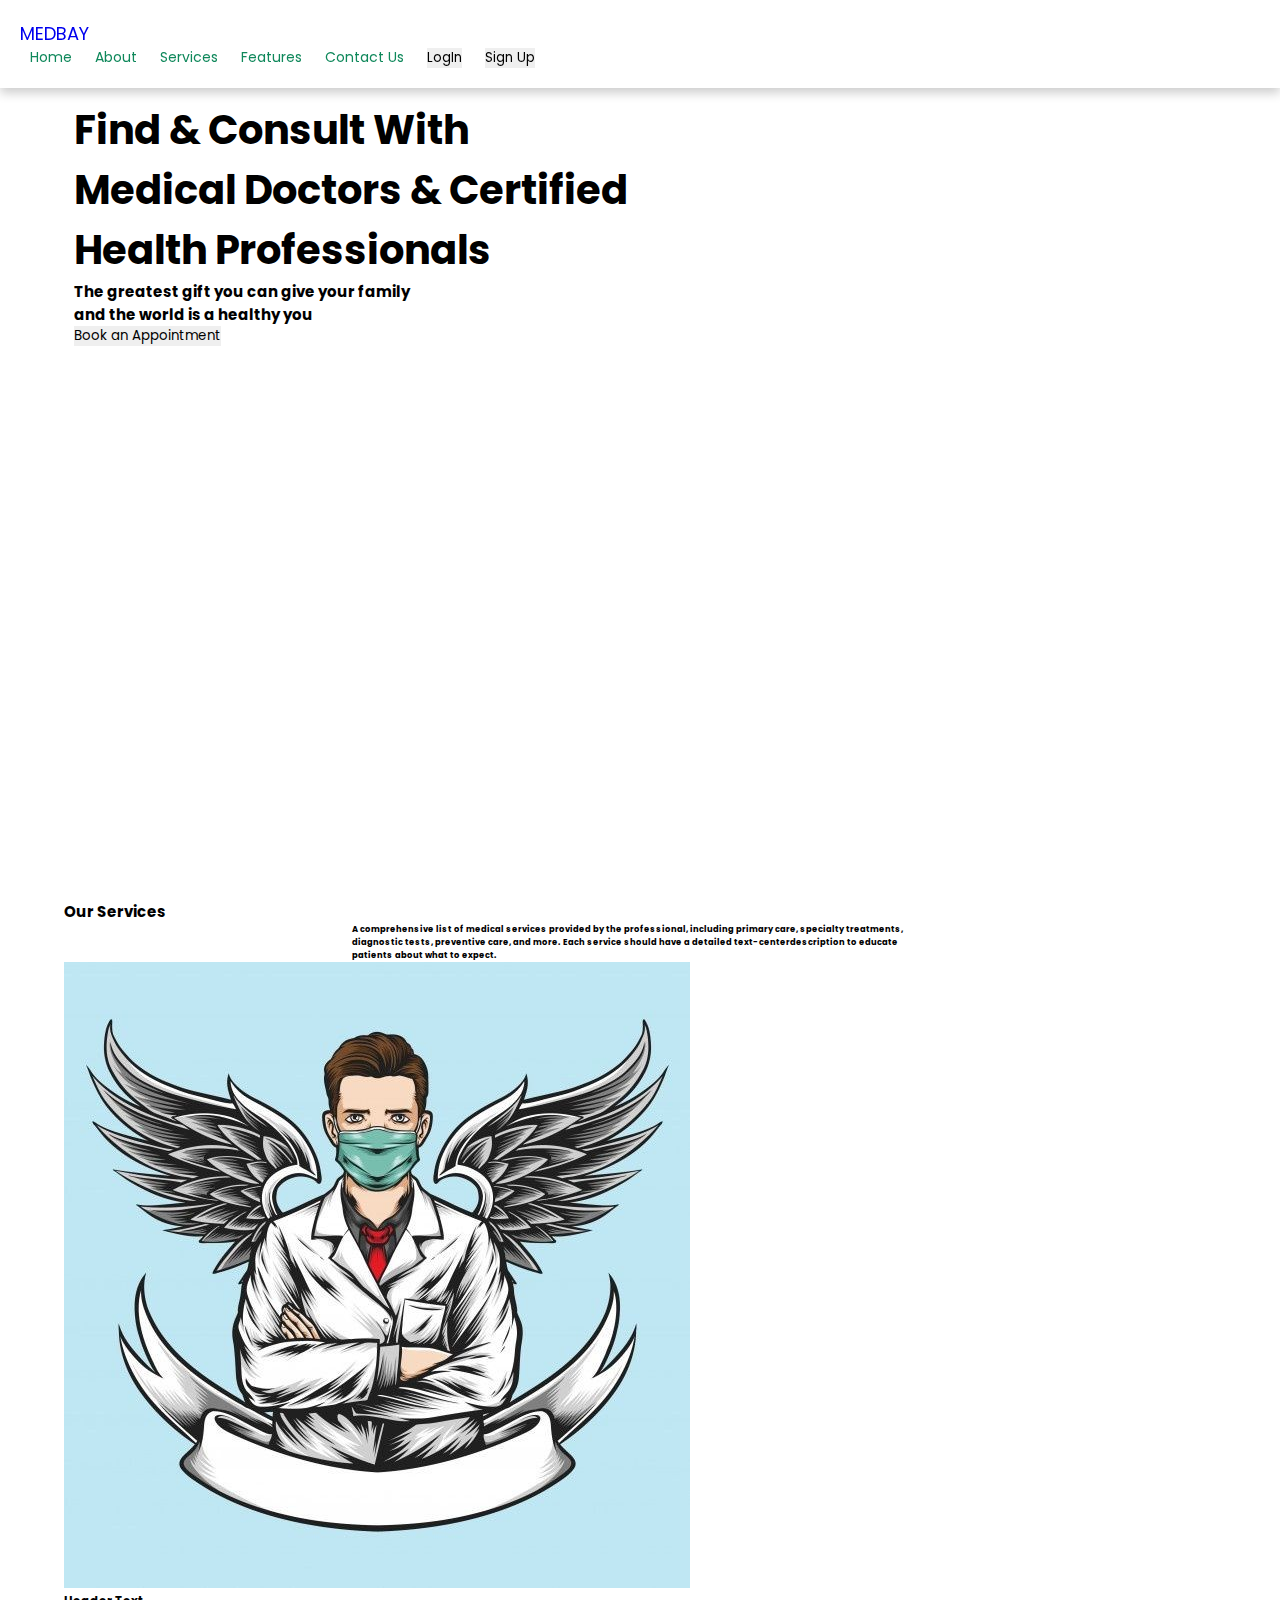
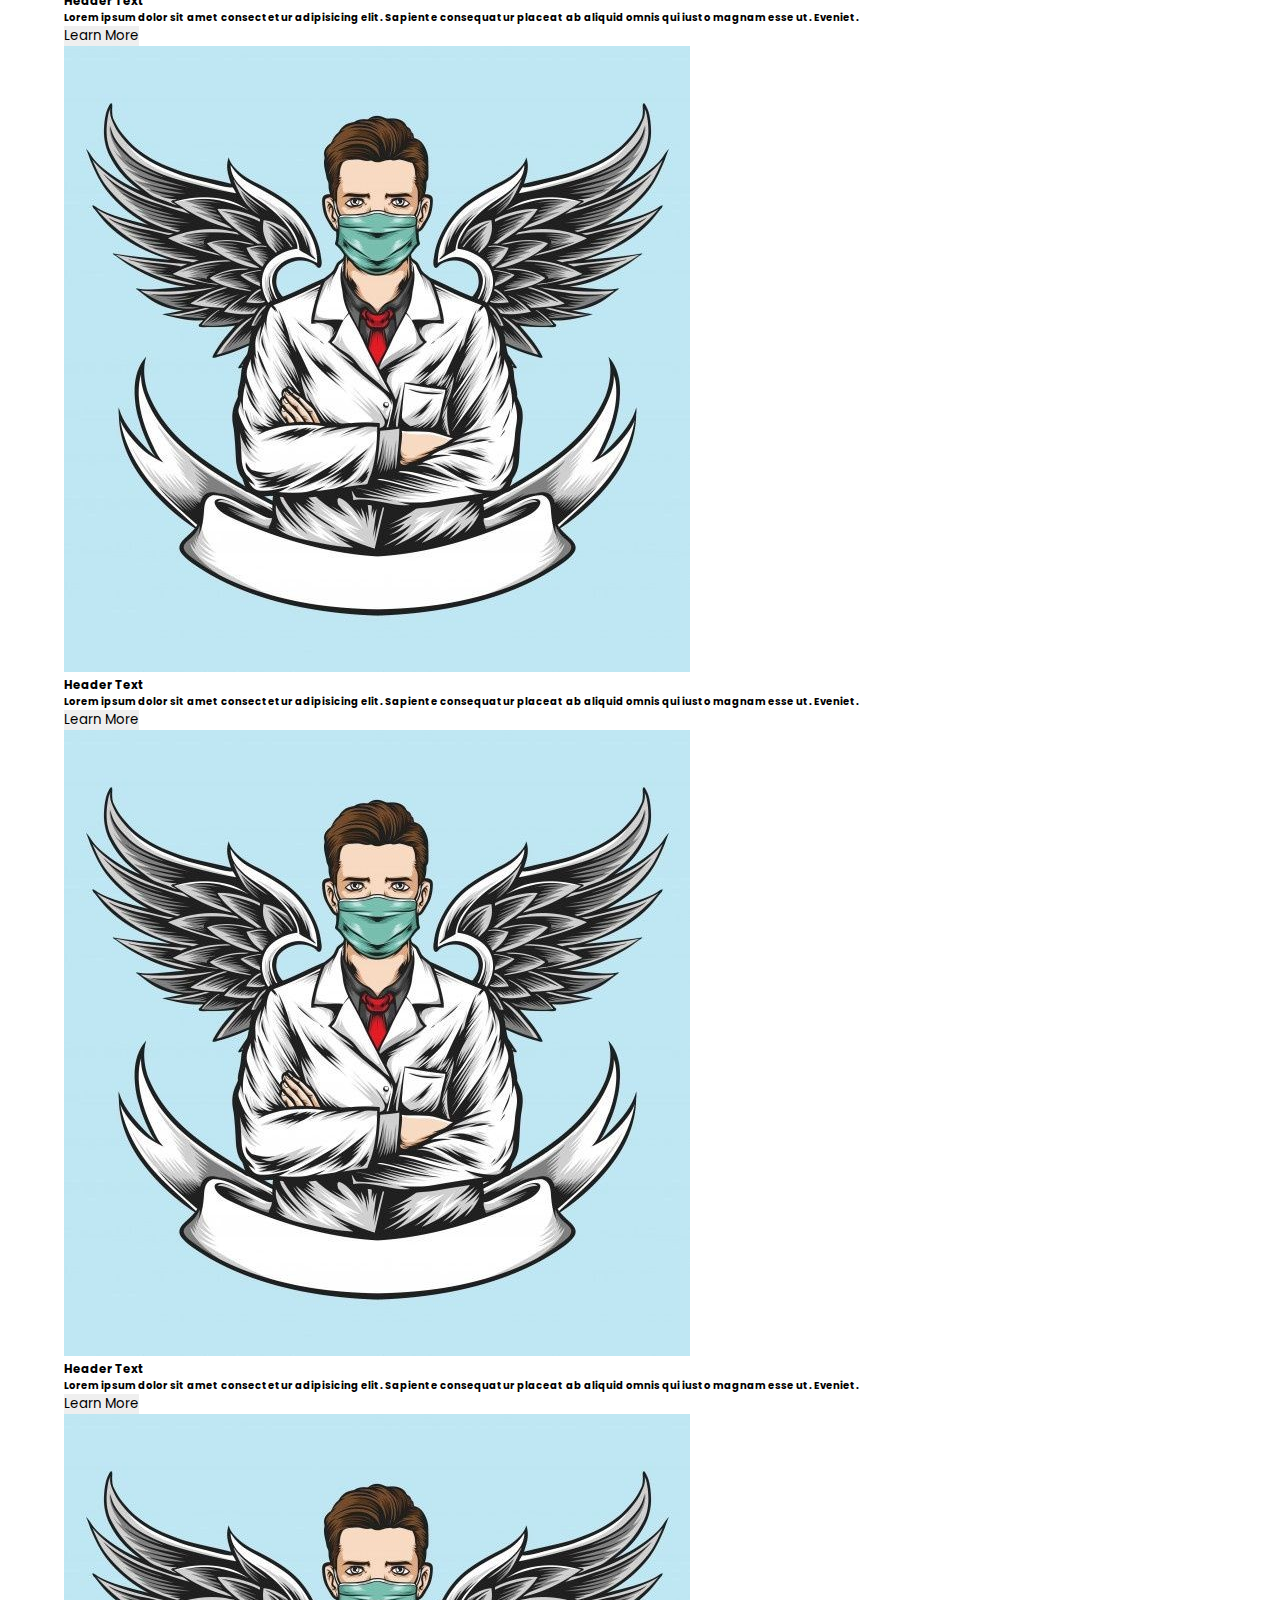
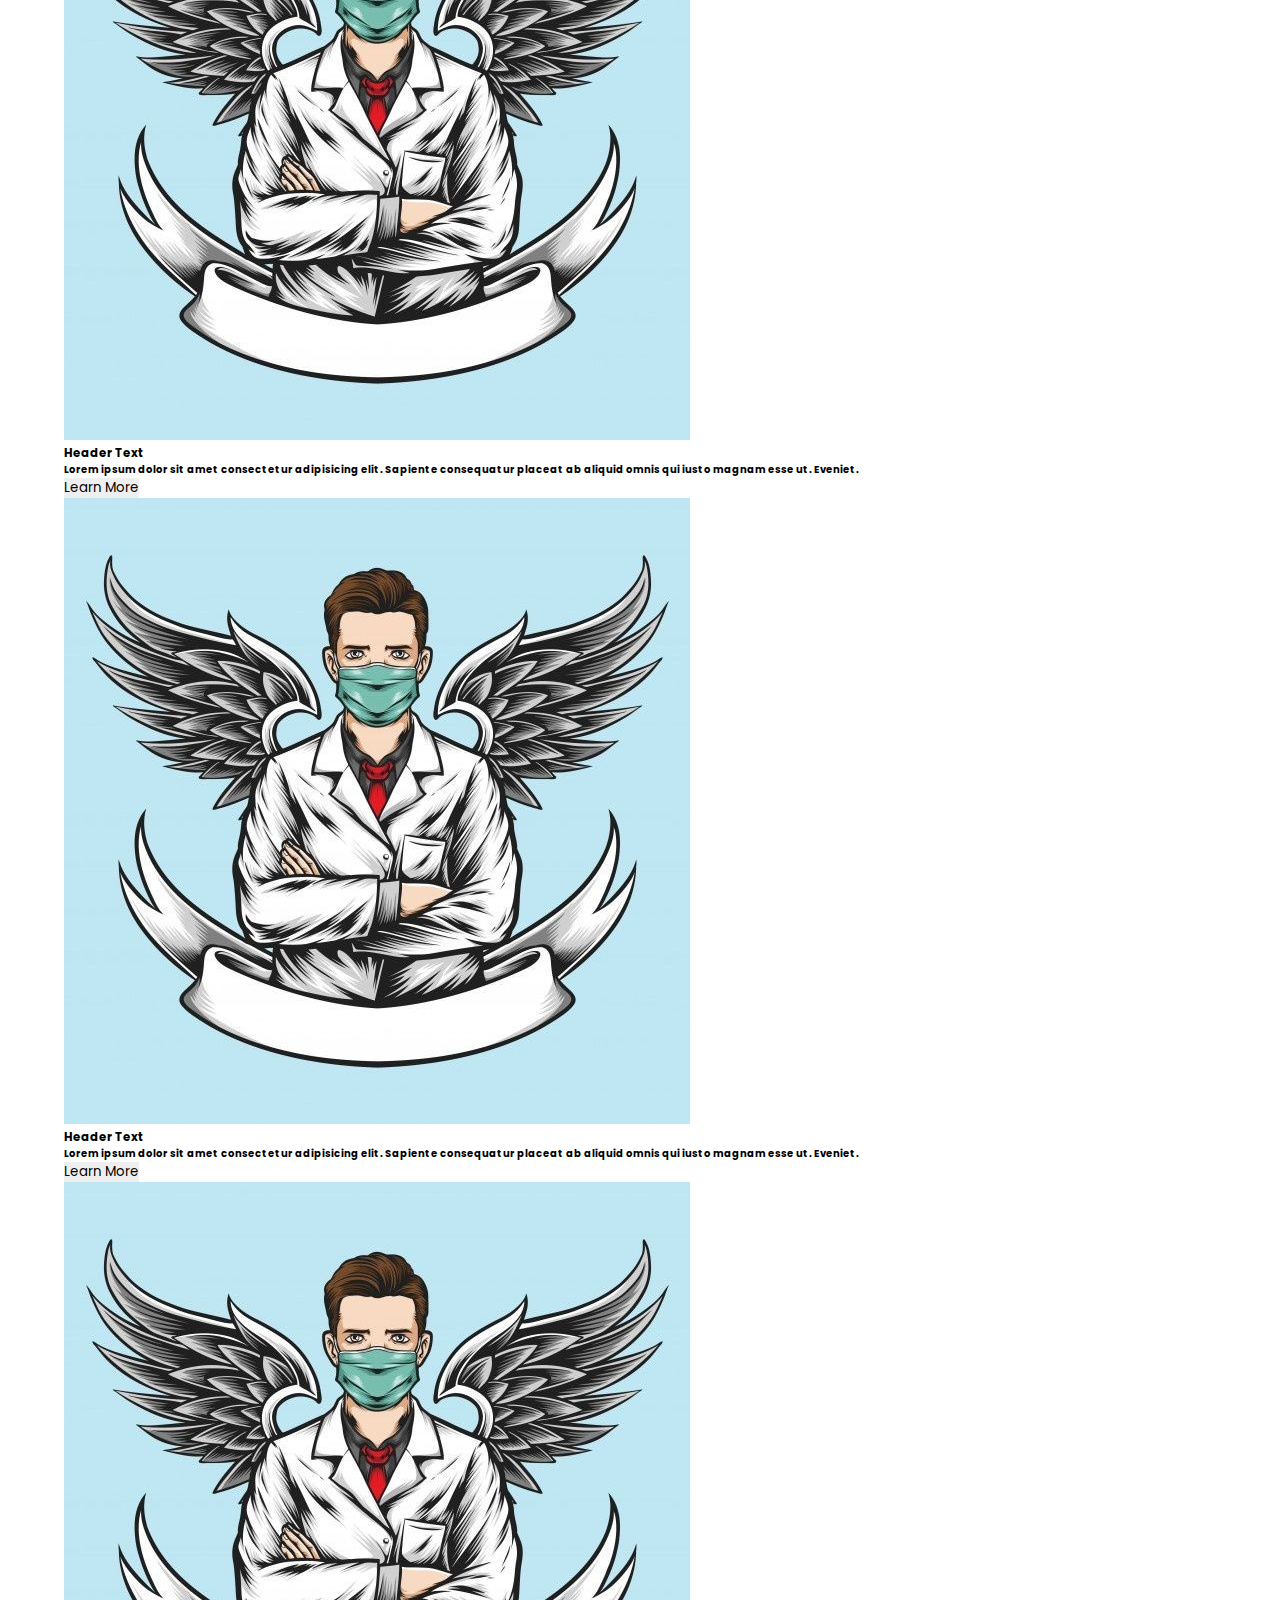
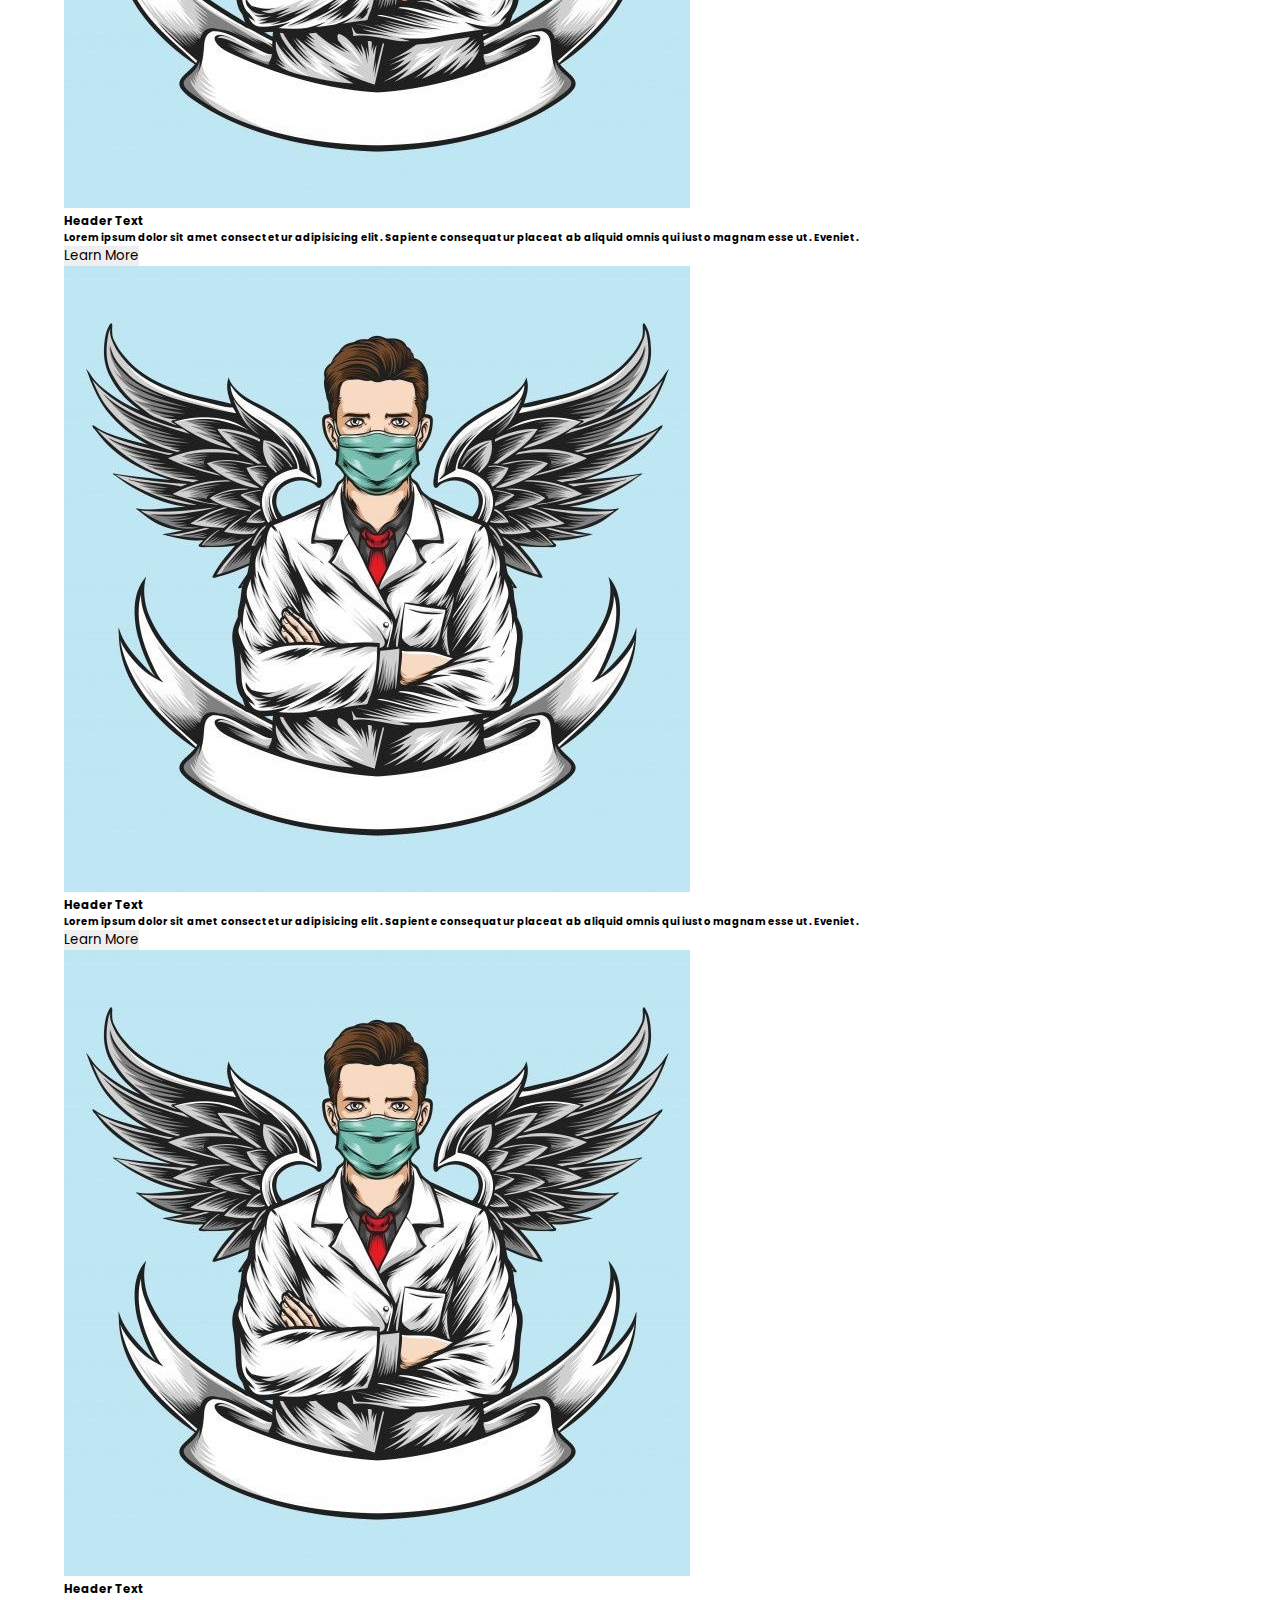
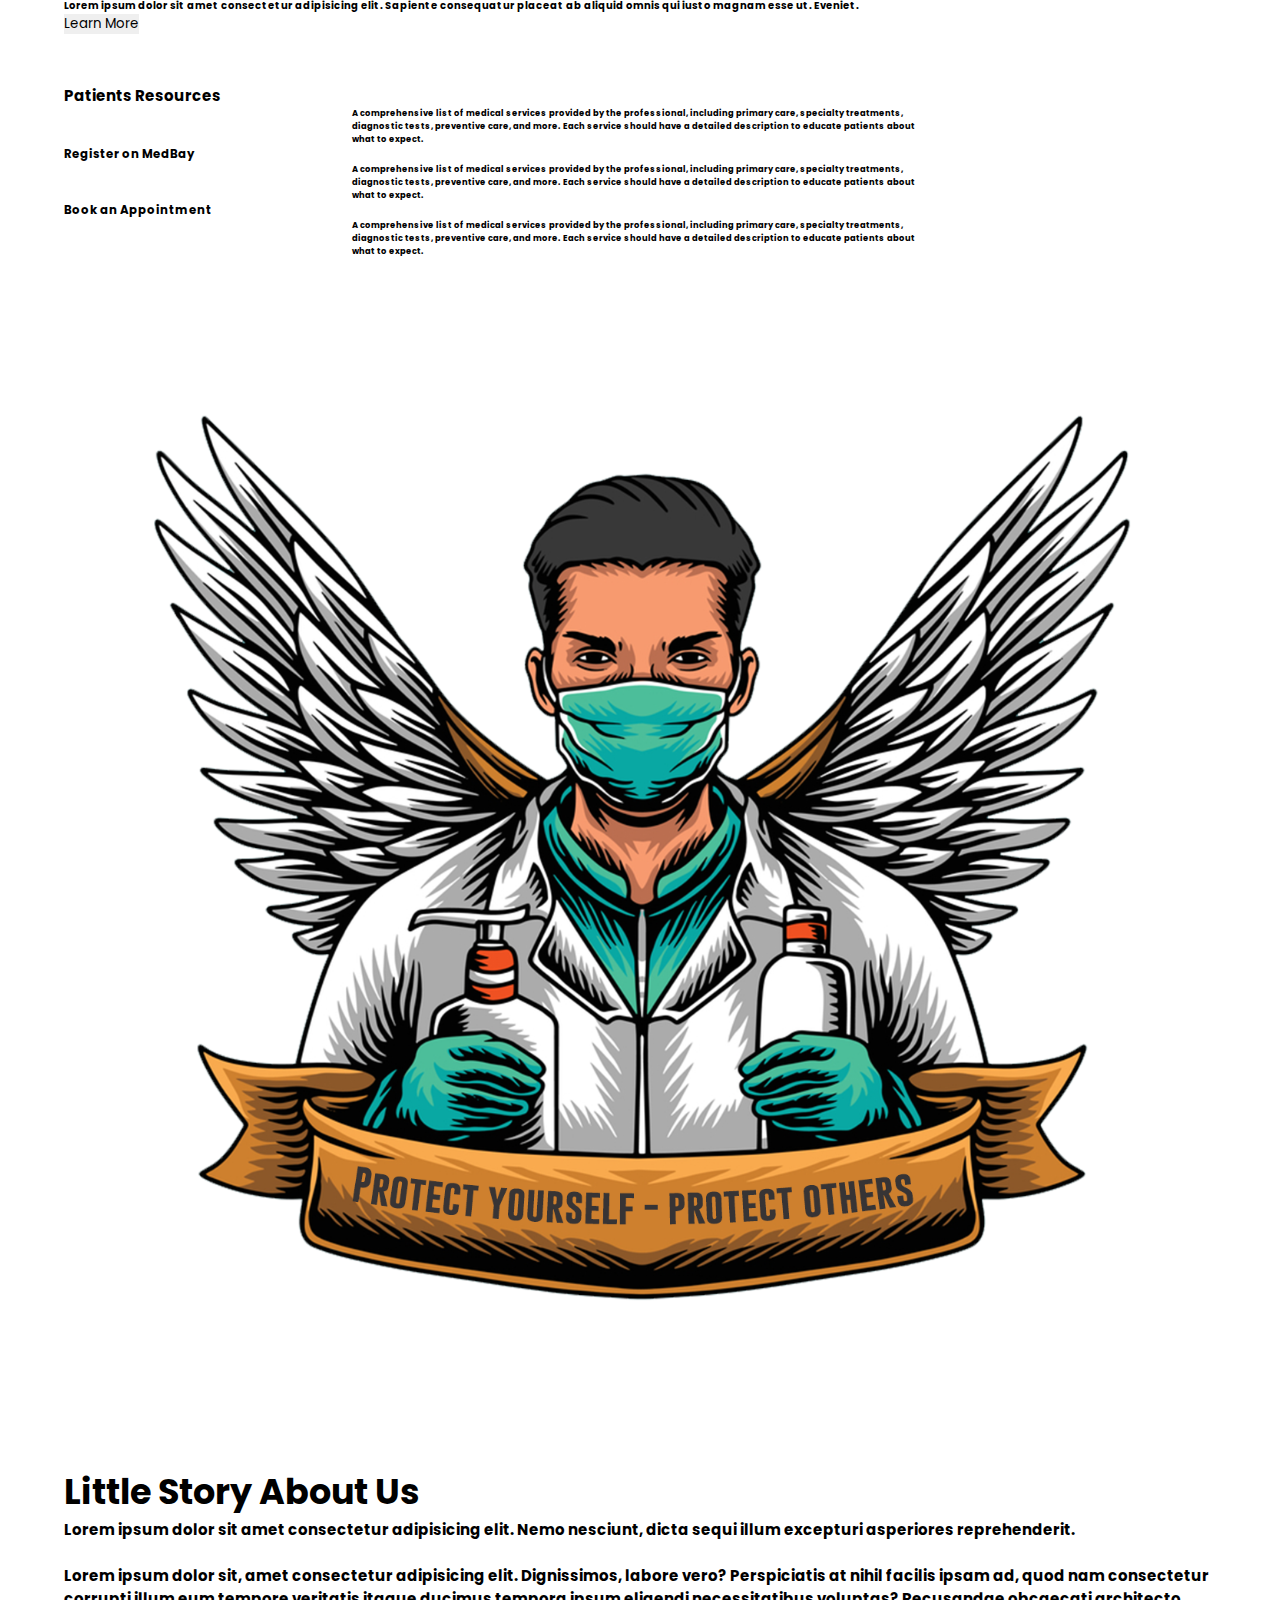
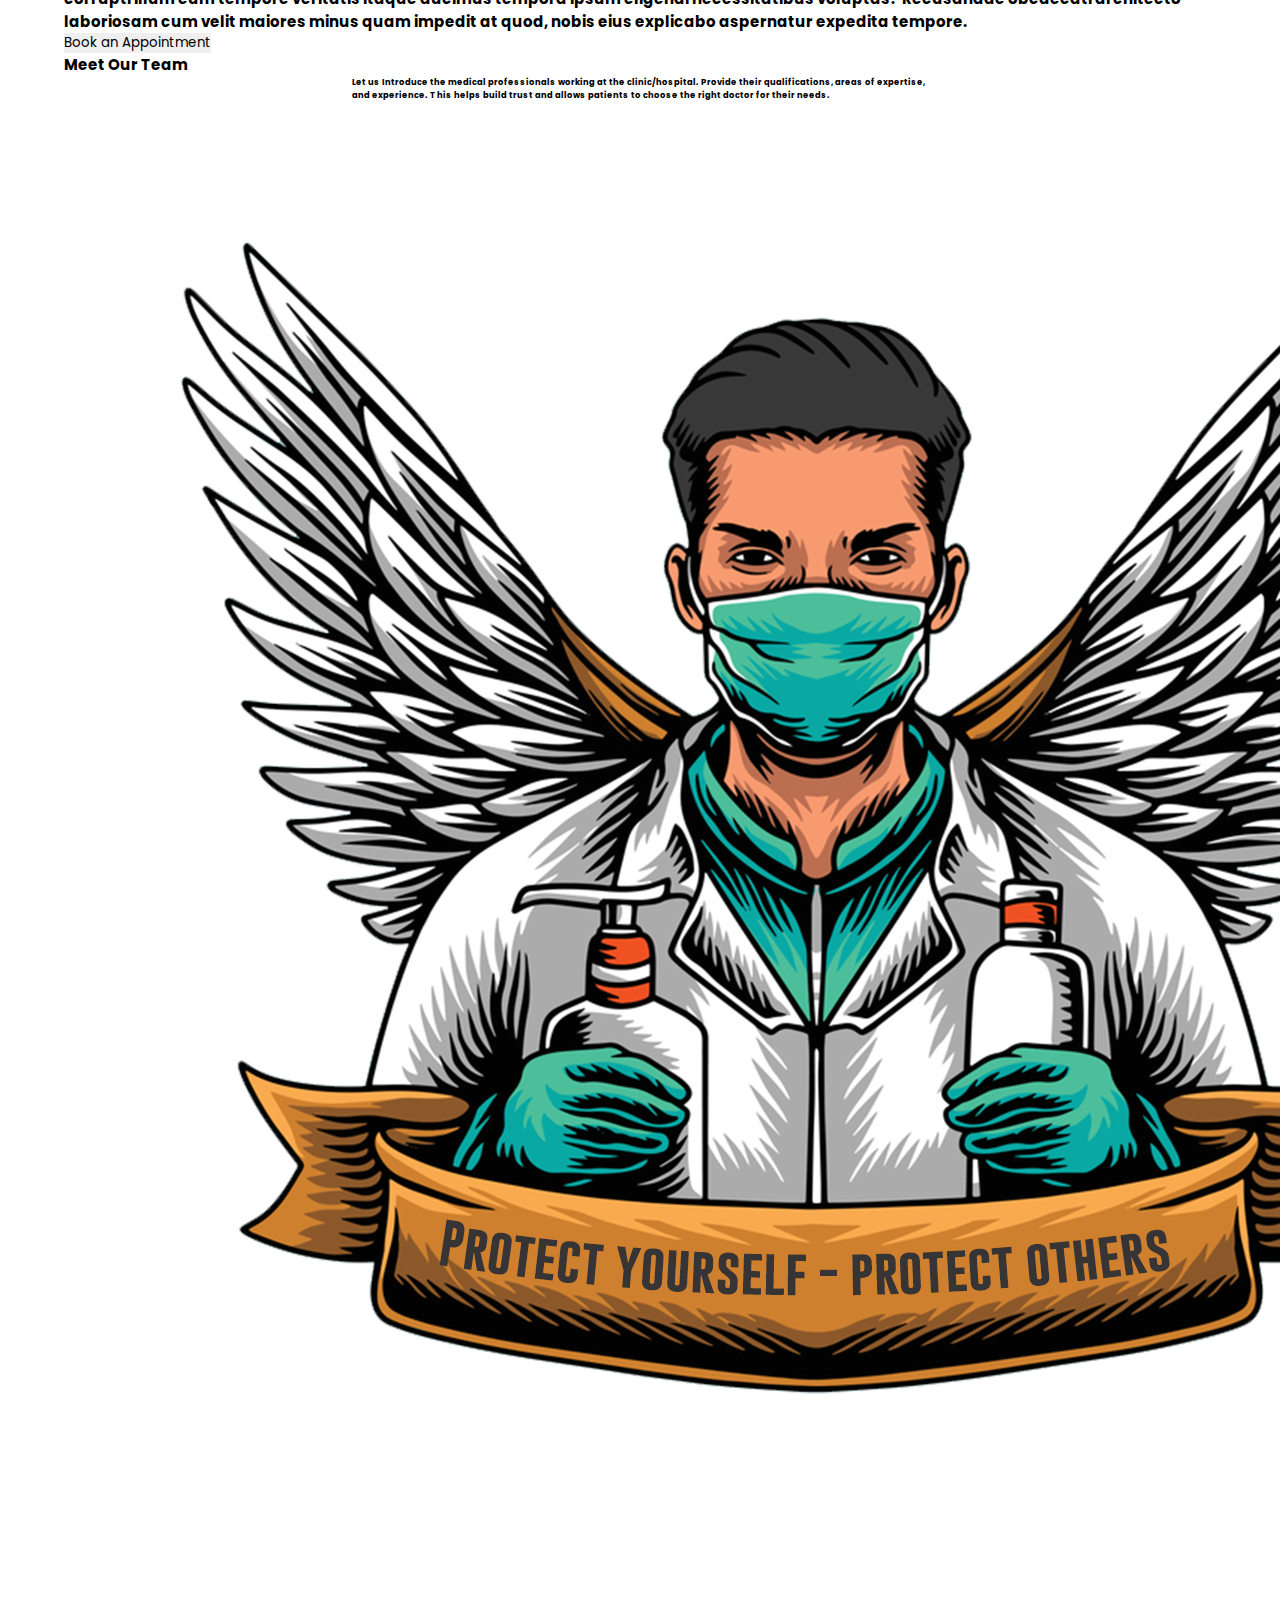
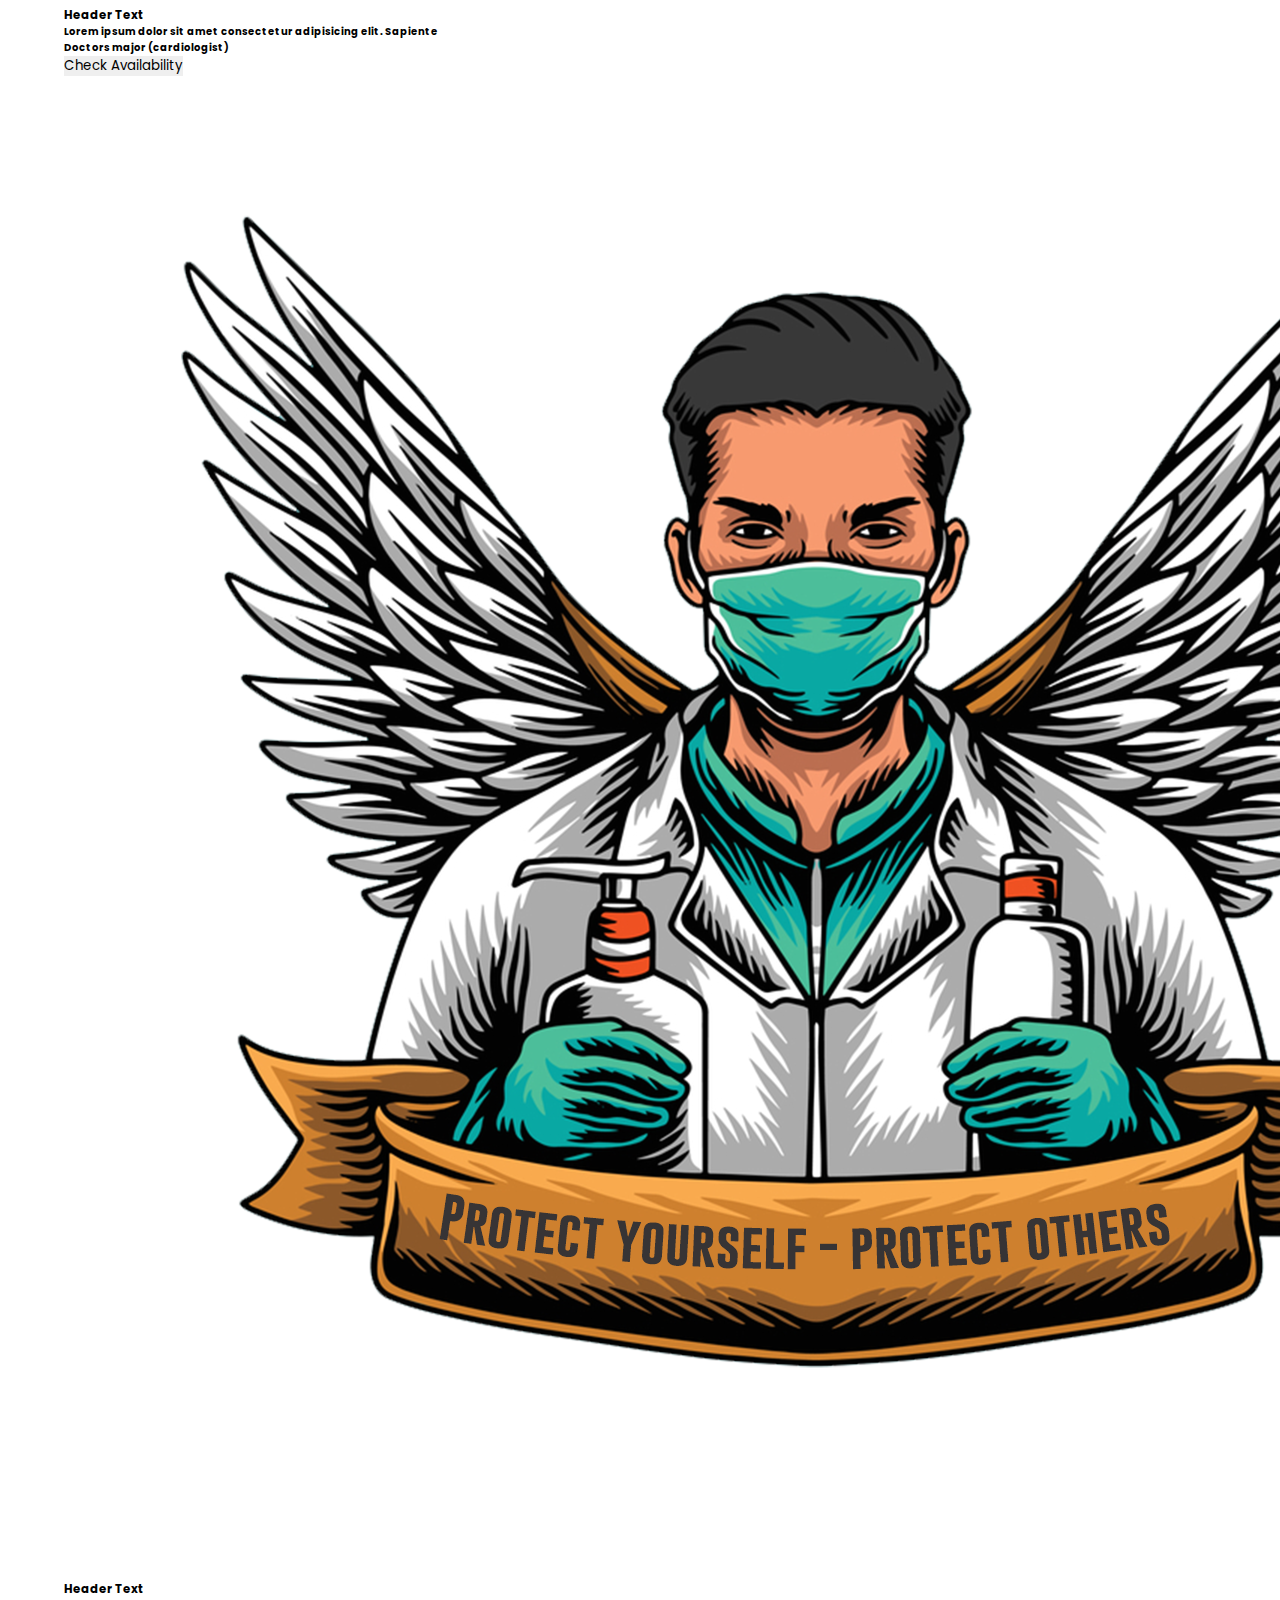
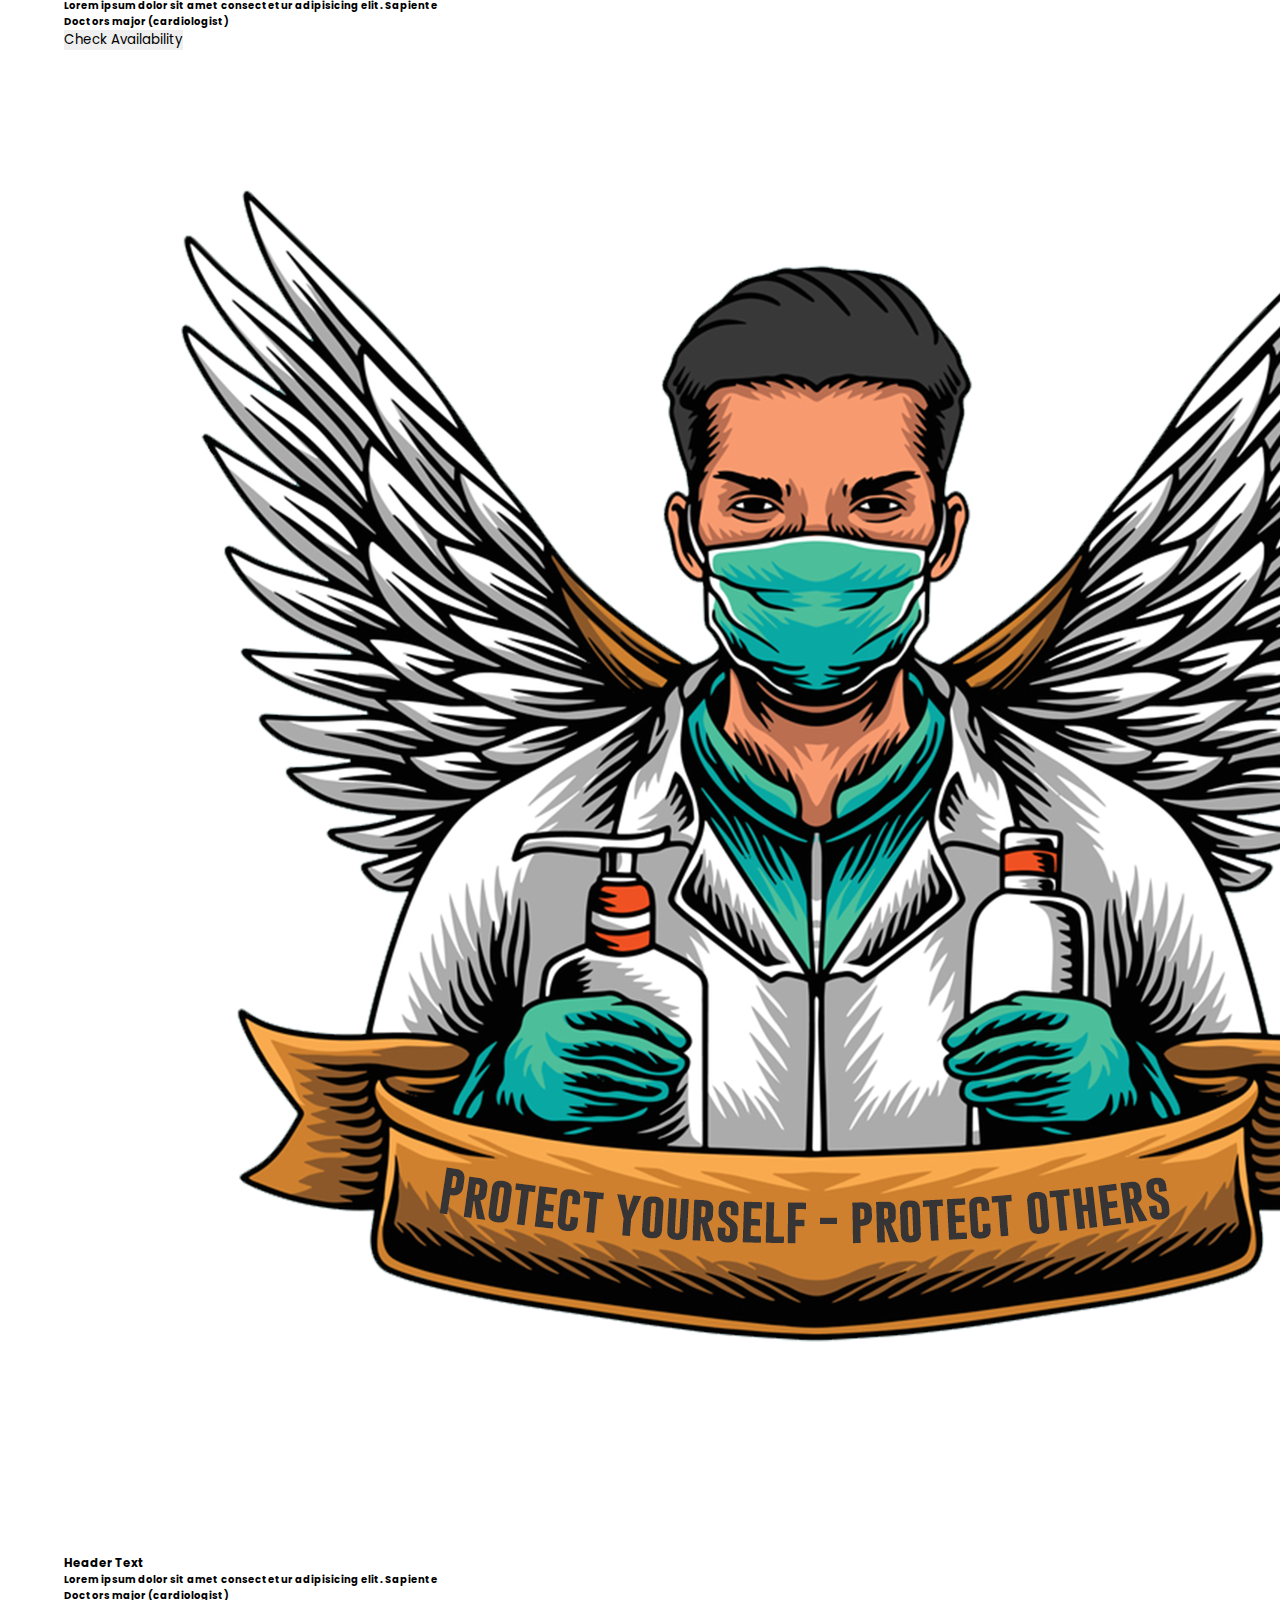
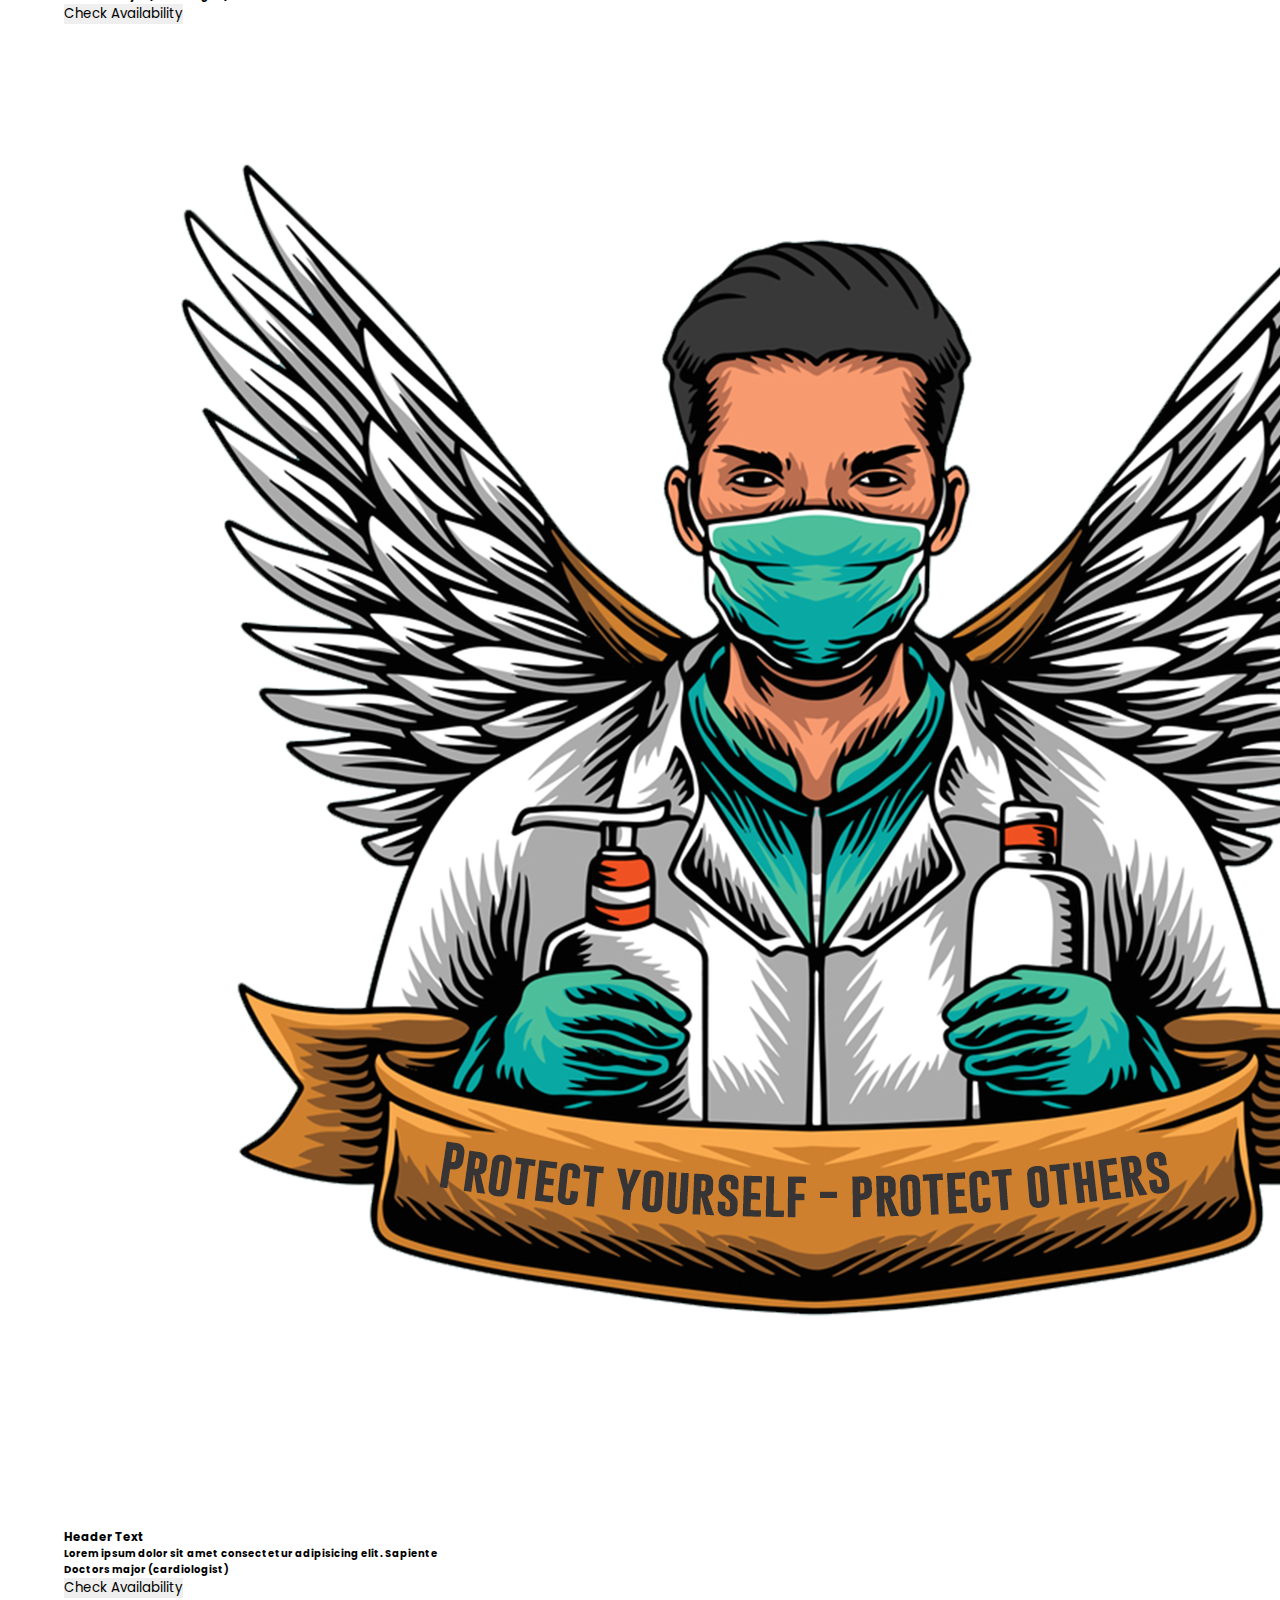
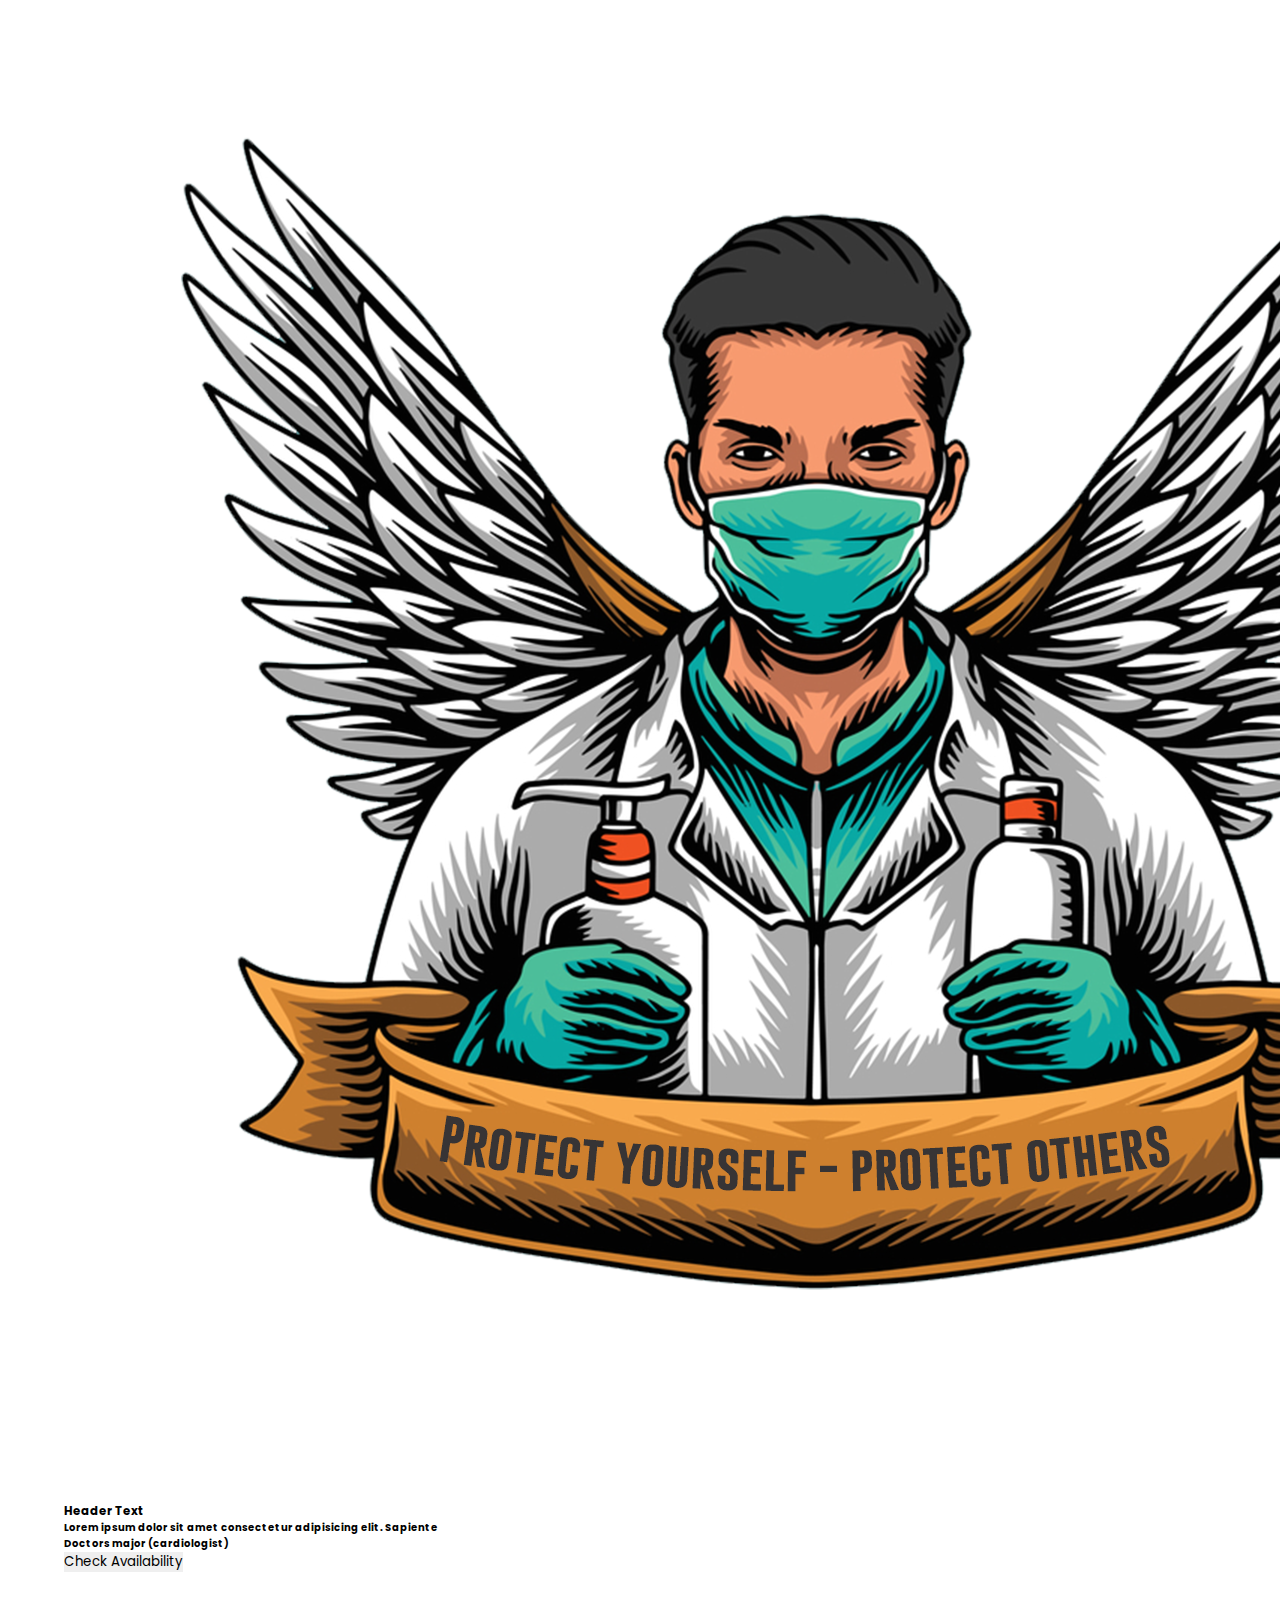
==== commit 0b92dcec: "final commit" ====
--- a/index.html
+++ b/index.html
@@ -48,14 +48,14 @@
       </div>
 
       <div id="nv-items" class="fw-bold nv-item">
-        <a href="#" class="active">Home</a>
+        <a href="index.html" class="active">Home</a>
         <a href="about.html" class="active">About</a>
         <a href="services.html" class="active">Services</a>
-        <a href="contact.html" class="active">Features</a>
+        <a href="features.html" class="active">Features</a>
         <a href="contact.html" class="active">Contact Us</a>
 
-        <button class="btn btn-outline-success px-3 fw-bold">LogIn</button>
-        <button class="btn btn-success mx-2 px-3 mx-2">Sign Up</button>
+        <a href="login.html"><button class="btn btn-outline-success px-3 fw-bold">LogIn</button></a>
+            <a href="signup.html"><button class="btn btn-success px-3 fw-bold">Sign Up</button></a>
       </div>
 
       <i class="bx bx-menu text-success" id="menu-icon"></i>
@@ -257,8 +257,8 @@
       <div class="flex-wrap mb-5">
         <div class="row">
           <div class="text-center col-md">
-            <h3 class="text-dark">Register on MedBay</h3>
-            <h5 class="text-dark">
+            <h3 class="text-dark fw-bold">Register on MedBay</h3>
+            <h5 class="text-dark wth-md">
               A comprehensive list of medical services provided by the
               professional, including primary care, specialty treatments,
               diagnostic tests, preventive care, and more. Each service should
@@ -267,8 +267,8 @@
             </h5>
           </div>
           <div class="text-center col-md">
-            <h3 class="text-dark">Book an Appointment</h3>
-            <h5 class="text-dark">
+            <h3 class="text-dark fw-bold">Book an Appointment</h3>
+            <h5 class="text-dark wth-md">
               A comprehensive list of medical services provided by the
               professional, including primary care, specialty treatments,
               diagnostic tests, preventive care, and more. Each service should
@@ -280,33 +280,33 @@
       </div>
     </section>
 
-    <section class="my-5 sim-home">
-      <div class="flex-wrap">
-        <div class="row align-items-center">
-          <div class="col-md">
-            <img style="width: 100%" src="images/doc-prot.png" alt="" />
-          </div>
-
-          <div class="col-md">
-            <h1 style="font-size: 35px" class="text-dark fw-bold">
-              Find & Consult With <br />
-              Medical Doctors & Certified <br />
-              Health Professionals
-            </h1>
-            <h2 class="text-dark my-3">
-              The greatest gift you can give your family <br />
-              and the world is a healthy you
-            </h2>
-
-            <div class="text-start">
-              <button class="btn btn-success fs-2 fw-semi-bold my-3 px-4">
-                Book an Appointment
-              </button>
-            </div>
-          </div>
-        </div>
-      </div>
-    </section>
+    <article class="bg-success">
+      <section class="my-5 sim-home">
+        <div class="flex-wrap">
+          <div class="row align-items-center">
+            <div class="col-md">
+              <img style="width: 100%" src="images/doc-prot.png" alt="" />
+            </div>
+  
+            <div class="col-md">
+              <h1 style="font-size: 35px" class="text-light fw-bold">
+                Little Story About Us
+              </h1>
+              <h2 class="text-light my-3">
+                Lorem ipsum dolor sit amet consectetur adipisicing elit. Nemo nesciunt, dicta sequi illum excepturi asperiores reprehenderit. <br><br>
+               Lorem ipsum dolor sit, amet consectetur adipisicing elit. Dignissimos, labore vero? Perspiciatis at nihil facilis ipsam ad, quod nam consectetur corrupti illum eum tempore veritatis itaque ducimus tempora ipsum eligendi necessitatibus voluptas? Recusandae obcaecati architecto laboriosam cum velit maiores minus quam impedit at quod, nobis eius explicabo aspernatur expedita tempore.
+              </h2>
+  
+              <div class="text-start">
+                <button class="btn btn-light fs-2 fw-semi-bold my-3 text-success fw-bold px-4">
+                  Book an Appointment
+                </button>
+              </div>
+            </div>
+          </div>
+        </div>
+      </section>
+    </article>
 
     <section class="team pb-5">
 
@@ -366,6 +366,52 @@
         </div>
       </div>
 
+      <div class="flex-wrap">
+        <div class="row gap-3 mb-3">
+          <div class="col-md text-center card p-3 bg-secondary-subtle">
+            <div class="text-center">
+              <img src="images/doc-prot.png" alt="" class="w-25" />
+            </div>
+            <h3 class="py-3">Header Text</h3>
+            <h4 class="py-3">
+              Lorem ipsum dolor sit amet consectetur adipisicing elit. Sapiente
+            </h4>
+            <h4 class="pb-2">Doctors major (cardiologist)</h4>
+            <button class="btn btn-success px-3 fw-bold">
+              Check Availability
+            </button>
+          </div>
+
+          <div class="col-md text-center card p-3 bg-secondary-subtle">
+            <div class="text-center">
+              <img src="images/doc-prot.png" alt="" class="w-25" />
+            </div>
+            <h3 class="py-3">Header Text</h3>
+            <h4 class="py-3">
+              Lorem ipsum dolor sit amet consectetur adipisicing elit. Sapiente
+            </h4>
+            <h4 class="pb-2">Doctors major (cardiologist)</h4>
+            <button class="btn btn-success px-3 fw-bold">
+              Check Availability
+            </button>
+          </div>
+
+          <div class="col-md text-center card p-3 bg-secondary-subtle">
+            <div class="text-center">
+              <img src="images/doc-prot.png" alt="" class="w-25" />
+            </div>
+            <h3 class="py-3">Header Text</h3>
+            <h4 class="py-3">
+              Lorem ipsum dolor sit amet consectetur adipisicing elit. Sapiente
+            </h4>
+            <h4 class="pb-2">Doctors major (cardiologist)</h4>
+            <button class="btn btn-success px-3 fw-bold">
+              Check Availability
+            </button>
+          </div>
+        </div>
+      </div>
+
     </section>
 
     <footer class="bg-dark mt-5">
@@ -381,7 +427,7 @@
                 Subscribe to get Our NewsLetters
               </p>
               <input class="py-2 pe-5 ps-3 rounded bg-transparent border border-secondary" type="text" placeholder="Enter Your E-mail"> <br>
-              <button class="btn btn-success fw-bold rounded-pill px-5 mt-3">
+              <button class="btn btn-success fw-bold rounded-pill px-5 my-3">
                 Subscribe
               </button>
             </div>
--- a/styles.css
+++ b/styles.css
@@ -31,6 +31,9 @@
 .section-sm{
     min-height: 100vh;
     padding: 5rem 1rem 2rem; 
+}
+.section-sm2{
+    padding: 5rem 0 0; 
 }
 .sub-section{
     min-height: 100vh;
@@ -122,7 +125,7 @@
 
     .nv-item.active{
         display: block;
-        height: 40vh;
+        height: 50vh;
         text-align: start !important; 
     }
       .nv-item a{
